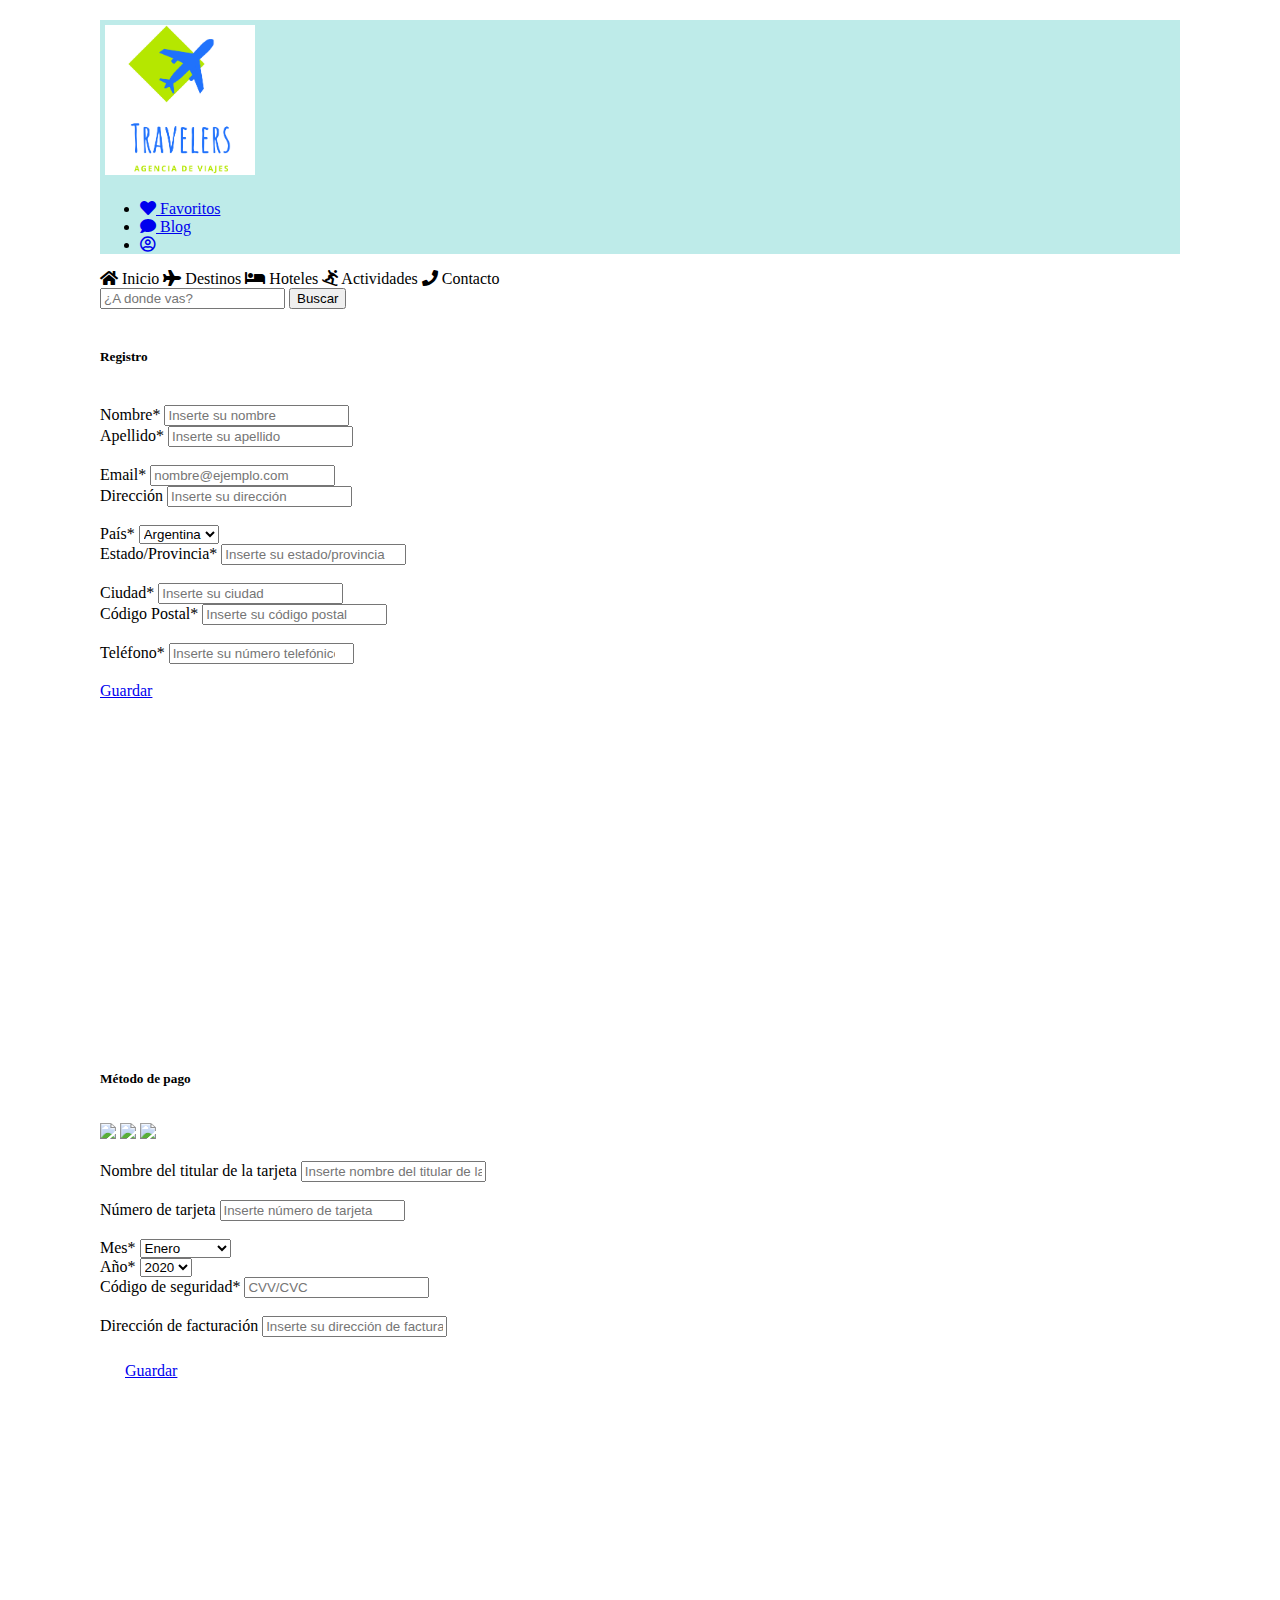
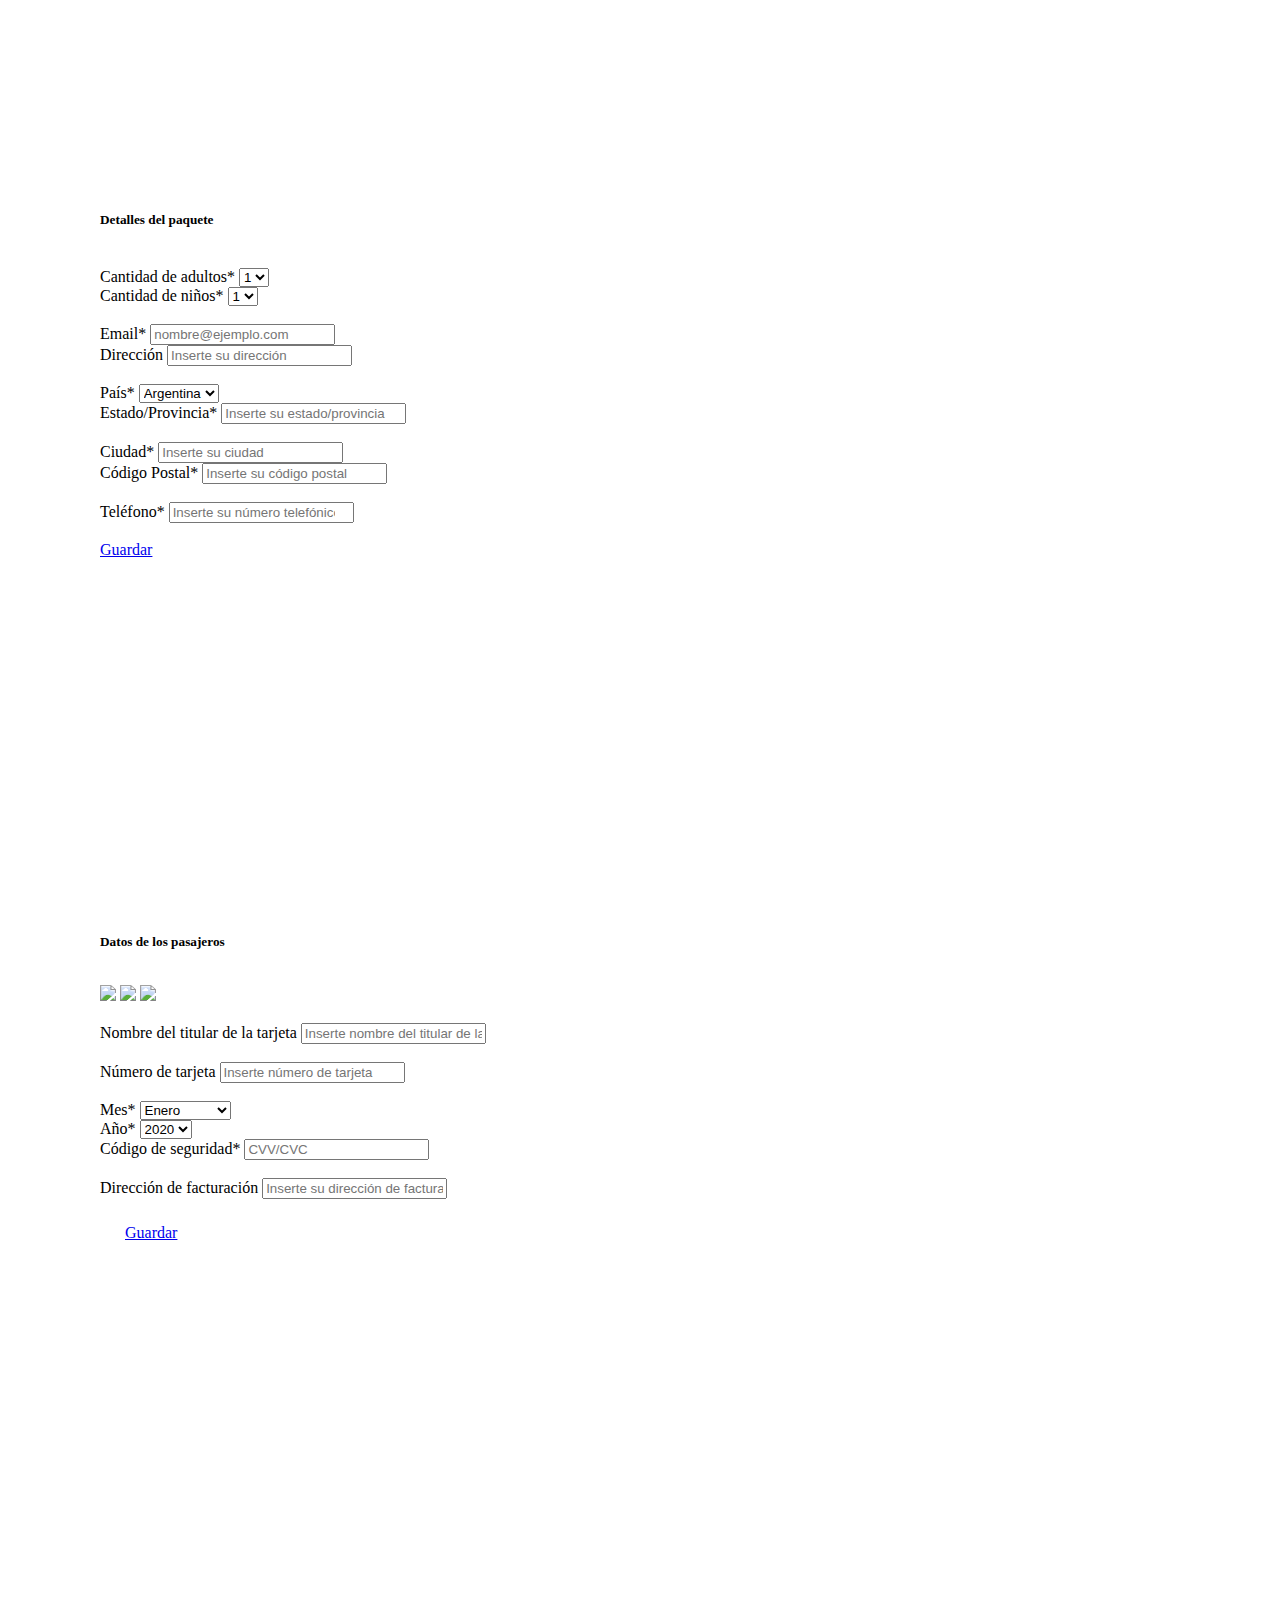
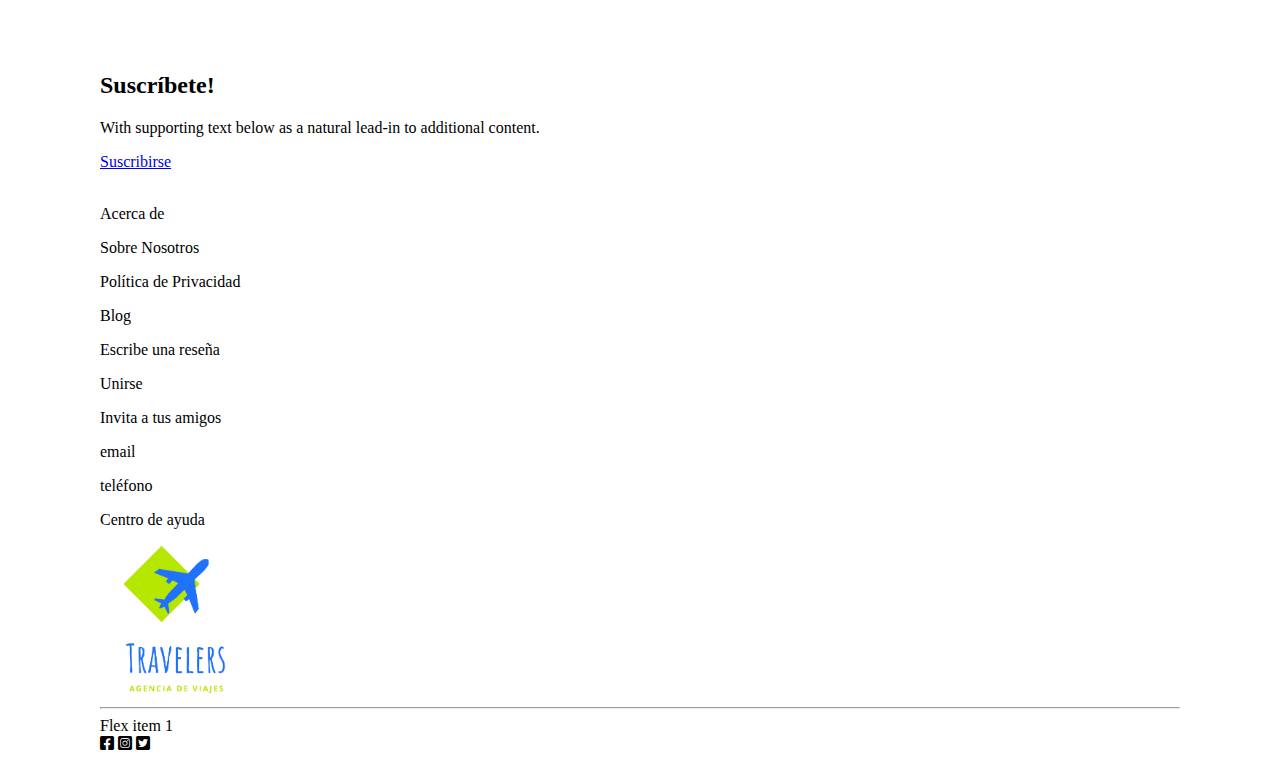
==== checkout.html @ 726ae8b7 "avance con checkout" ====
<!DOCTYPE html>

</html class="no-js" lang="es">
<meta name="description" content="" />
<title>Travelers</title>
<meta name="keywords" content="" />
<meta name="viewport" content="width=device-width, initial-scale=1" />
<link rel="stylesheet" href="https://stackpath.bootstrapcdn.com/bootstrap/4.5.0/css/bootstrap.min.css"
  integrity="sha384-9aIt2nRpC12Uk9gS9baDl411NQApFmC26EwAOH8WgZl5MYYxFfc+NcPb1dKGj7Sk" crossorigin="anonymous" />
<link rel="stylesheet" href="fontawesome/css/all.css">

<style>
  .body {
    margin: 20px;
    margin-left: 100px;
    margin-right: 100px;
  }

  .logo {
    height: 100px;
  }

  .header {
    background-color: #beebe9;
  }

  .div {
    height: 700px;
  }
</style>
</head>

<body class="body">
  <header>
    <div class="header">
      <div class="media">
        <img src="img/logo.png" class="mr-3" alt="..." style="height: 150px; padding: 5px;">
        <div class="media-body">
          <ul class="nav justify-content-end">
            <li class="nav-item">
              <a class="nav-link active" href="#"><i class="fas fa-heart"></i> Favoritos</a>
            </li>
            <li class="nav-item">
              <a class="nav-link" href="#"><i class="fas fa-comment"></i> Blog</a>
            </li>
            <li class="nav-item">
              <a class="nav-link" href="#"><i class="far fa-user-circle"></i></a>
            </li>
          </ul>
        </div>
      </div>
  </header>
  <main>
    <section>
      <nav class="navbar navbar-light bg-light">
        <a class="navbar-brand"><i class="fas fa-home"></i> Inicio</a>
        <a class="navbar-brand"><i class="fas fa-plane"></i> Destinos</a>
        <a class="navbar-brand"><i class="fas fa-bed"></i> Hoteles</a>
        <a class="navbar-brand"><i class="fas fa-snowboarding"></i> Actividades</a>
        <a class="navbar-brand"><i class="fas fa-phone"></i> Contacto</a>
        <form class="form-inline">
          <input class="form-control mr-sm-2" type="search" placeholder="¿A donde vas?" aria-label="Search">
          <button class="btn btn-outline-success my-2 my-sm-0" type="submit">Buscar</button>
        </form>
      </nav>
    </section>
    <br>
    <section>
      <div class="row">
        <div class="col-sm-6">
          <div class="card div">
            <div class="card-body">
              <h5 class="card-title">Registro</h5>
              <br>
              <form>
                <div class="row">
                  <div class="col-sm-6">
                    <label for="formGroupExampleInput">Nombre*</label>
                    <input type="text" class="form-control" placeholder="Inserte su nombre">
                  </div>
                  <div class="col-sm-6">
                    <label for="formGroupExampleInput">Apellido*</label>
                    <input type="text" class="form-control" placeholder="Inserte su apellido">
                  </div>
                </div>
                <br>
                <div class="form-group">
                  <label for="exampleFormControlInput1">Email*</label>
                  <input type="email" class="form-control" id="exampleFormControlInput1"
                    placeholder="nombre@ejemplo.com">
                </div>
                <div>
                  <label for="formGroupExampleInput">Dirección</label>
                  <input type="text" class="form-control" placeholder="Inserte su dirección">
                </div>
                <br>
                <div class="row">
                  <div class="col-sm-6">
                    <label for="exampleFormControlSelect1">País*</label>
                    <select class="form-control" id="exampleFormControlSelect1">
                      <option>Argentina</option>
                      <option>Bolivia</option>
                      <option>Brasil</option>
                      <option>Chile</option>
                      <option>Paraguay</option>
                      <option>Uruguay</option>
                    </select>
                  </div>
                  <div class="col-sm-6">
                    <label for="formGroupExampleInput">Estado/Provincia*</label>
                    <input type="text" class="form-control" placeholder="Inserte su estado/provincia">
                  </div>
                </div>
                <br>
                <div class="row">
                  <div class="col-sm-6">
                    <label for="formGroupExampleInput">Ciudad*</label>
                    <input type="text" class="form-control" placeholder="Inserte su ciudad">
                  </div>
                  <div class="col-sm-6">
                    <label for="formGroupExampleInput">Código Postal*</label>
                    <input type="number" class="form-control" placeholder="Inserte su código postal">
                  </div>
                </div>
                <br>
                <div class="row">
                  <div class="col-sm-6">
                    <label for="formGroupExampleInput">Teléfono*</label>
                    <input type="number" class="form-control" placeholder="Inserte su número telefónico">
                  </div>
                </div>
                <br>
                <a href="#" class="btn btn-success">Guardar</a>
              </form>
            </div>
          </div>
        </div>
        <div class="col-sm-6">
          <div class="card div">
            <div class="card-body">
              <h5 class="card-title">Método de pago</h5>
              <br>
              <form>
                <div class="col-md-8 text-right" style="margin-top: -5px;">
                  <img src="https://img.icons8.com/color/36/000000/visa.png" />
                  <img src="https://img.icons8.com/color/36/000000/mastercard.png" />
                  <img src="https://img.icons8.com/color/36/000000/amex.png" />
                </div>
                <br>
                <div>
                  <label for="formGroupExampleInput">Nombre del titular de la tarjeta</label>
                  <input type="text" class="form-control" placeholder="Inserte nombre del titular de la tarjeta">
                </div>
                <br>
                <div>
                  <label for="formGroupExampleInput">Número de tarjeta</label>
                  <input type="number" class="form-control" placeholder="Inserte número de tarjeta">
                </div>
                <br>
                <div class="row">
                  <div class="col-sm-3">
                    <label for="exampleFormControlSelect1">Mes*</label>
                    <select class="form-control" id="exampleFormControlSelect1">
                      <option>Enero</option>
                      <option>Febrero</option>
                      <option>Marzo</option>
                      <option>Abril</option>
                      <option>Mayo</option>
                      <option>Junio</option>
                      <option>Julio</option>
                      <option>Agosto</option>
                      <option>Septiembre</option>
                      <option>Octubre</option>
                      <option>Noviembre</option>
                      <option>Diciembre</option>
                    </select>
                  </div>
                  <div class="col-sm-3">
                    <label for="exampleFormControlSelect1">Año*</label>
                    <select class="form-control" id="exampleFormControlSelect1">
                      <option>2020</option>
                      <option>2021</option>
                      <option>2022</option>
                      <option>2023</option>
                      <option>2024</option>
                      <option>2025</option>
                      <option>2026</option>
                      <option>2027</option>
                      <option>2028</option>
                      <option>2029</option>
                    </select>
                  </div>
                  <div class="col-sm-6">
                    <label for="formGroupExampleInput">Código de seguridad*</label>
                    <input type="number" class="form-control" placeholder="CVV/CVC">
                  </div>
                </div>
                <br>
                <div>
                  <label for="formGroupExampleInput">Dirección de facturación</label>
                  <input type="text" class="form-control" placeholder="Inserte su dirección de facturación">
                </div>
              </form>
            </div>
            <div style="align-items: flex-end; padding: 25px;">
              <a href="#" class="btn btn-success">Guardar</a>
            </div>
          </div>
        </div>
      </div>
    </section>
    <br>
    <section>
      <div class="row">
        <div class="col-sm-6">
          <div class="card div">
            <div class="card-body">
              <h5 class="card-title">Detalles del paquete</h5>
              <br>
              <form>
                <div class="row">
                  <div class="col-sm-6">
                    <label for="exampleFormControlSelect1">Cantidad de adultos*</label>
                    <select class="form-control" id="exampleFormControlSelect1">
                      <option>1</option>
                      <option>2</option>
                      <option>3</option>
                      <option>4</option>
                    </select>
                  </div>
                  <div class="col-sm-6">
                    <label for="exampleFormControlSelect1">Cantidad de niños*</label>
                    <select class="form-control" id="exampleFormControlSelect1">
                      <option>1</option>
                      <option>2</option>
                      <option>3</option>
                      <option>4</option>
                    </select>
                  </div>
                </div>
                <br>
                <div class="form-group">
                  <label for="exampleFormControlInput1">Email*</label>
                  <input type="email" class="form-control" id="exampleFormControlInput1"
                    placeholder="nombre@ejemplo.com">
                </div>
                <div>
                  <label for="formGroupExampleInput">Dirección</label>
                  <input type="text" class="form-control" placeholder="Inserte su dirección">
                </div>
                <br>
                <div class="row">
                  <div class="col-sm-6">
                    <label for="exampleFormControlSelect1">País*</label>
                    <select class="form-control" id="exampleFormControlSelect1">
                      <option>Argentina</option>
                      <option>Bolivia</option>
                      <option>Brasil</option>
                      <option>Chile</option>
                      <option>Paraguay</option>
                      <option>Uruguay</option>
                    </select>
                  </div>
                  <div class="col-sm-6">
                    <label for="formGroupExampleInput">Estado/Provincia*</label>
                    <input type="text" class="form-control" placeholder="Inserte su estado/provincia">
                  </div>
                </div>
                <br>
                <div class="row">
                  <div class="col-sm-6">
                    <label for="formGroupExampleInput">Ciudad*</label>
                    <input type="text" class="form-control" placeholder="Inserte su ciudad">
                  </div>
                  <div class="col-sm-6">
                    <label for="formGroupExampleInput">Código Postal*</label>
                    <input type="number" class="form-control" placeholder="Inserte su código postal">
                  </div>
                </div>
                <br>
                <div class="row">
                  <div class="col-sm-6">
                    <label for="formGroupExampleInput">Teléfono*</label>
                    <input type="number" class="form-control" placeholder="Inserte su número telefónico">
                  </div>
                </div>
                <br>
                <a href="#" class="btn btn-success">Guardar</a>
              </form>
            </div>
          </div>
        </div>
        <div class="col-sm-6">
          <div class="card div">
            <div class="card-body">
              <h5 class="card-title">Datos de los pasajeros</h5>
              <br>
              <form>
                <div class="col-md-8 text-right" style="margin-top: -5px;">
                  <img src="https://img.icons8.com/color/36/000000/visa.png" />
                  <img src="https://img.icons8.com/color/36/000000/mastercard.png" />
                  <img src="https://img.icons8.com/color/36/000000/amex.png" />
                </div>
                <br>
                <div>
                  <label for="formGroupExampleInput">Nombre del titular de la tarjeta</label>
                  <input type="text" class="form-control" placeholder="Inserte nombre del titular de la tarjeta">
                </div>
                <br>
                <div>
                  <label for="formGroupExampleInput">Número de tarjeta</label>
                  <input type="number" class="form-control" placeholder="Inserte número de tarjeta">
                </div>
                <br>
                <div class="row">
                  <div class="col-sm-3">
                    <label for="exampleFormControlSelect1">Mes*</label>
                    <select class="form-control" id="exampleFormControlSelect1">
                      <option>Enero</option>
                      <option>Febrero</option>
                      <option>Marzo</option>
                      <option>Abril</option>
                      <option>Mayo</option>
                      <option>Junio</option>
                      <option>Julio</option>
                      <option>Agosto</option>
                      <option>Septiembre</option>
                      <option>Octubre</option>
                      <option>Noviembre</option>
                      <option>Diciembre</option>
                    </select>
                  </div>
                  <div class="col-sm-3">
                    <label for="exampleFormControlSelect1">Año*</label>
                    <select class="form-control" id="exampleFormControlSelect1">
                      <option>2020</option>
                      <option>2021</option>
                      <option>2022</option>
                      <option>2023</option>
                      <option>2024</option>
                      <option>2025</option>
                      <option>2026</option>
                      <option>2027</option>
                      <option>2028</option>
                      <option>2029</option>
                    </select>
                  </div>
                  <div class="col-sm-6">
                    <label for="formGroupExampleInput">Código de seguridad*</label>
                    <input type="number" class="form-control" placeholder="CVV/CVC">
                  </div>
                </div>
                <br>
                <div>
                  <label for="formGroupExampleInput">Dirección de facturación</label>
                  <input type="text" class="form-control" placeholder="Inserte su dirección de facturación">
                </div>
              </form>
            </div>
            <div style="align-items: flex-end; padding: 25px;">
              <a href="#" class="btn btn-success">Guardar</a>
            </div>
          </div>
        </div>
      </div>
    </section>
    <br>
    <section>
      <div class="card w-100">
        <div class="card-body">
          <h2 class="card-title">Suscríbete!</h2>
          <p class="card-text">With supporting text below as a natural lead-in to additional content.</p>
          <a href="#" class="btn btn-primary">Suscribirse</a>
        </div>
      </div>
    </section>
    <br>
  </main>

  <script src="https://code.jquery.com/jquery-3.5.1.slim.min.js"
    integrity="sha384-DfXdz2htPH0lsSSs5nCTpuj/zy4C+OGpamoFVy38MVBnE+IbbVYUew+OrCXaRkfj"
    crossorigin="anonymous"></script>
  <script src="https://cdn.jsdelivr.net/npm/popper.js@1.16.0/dist/umd/popper.min.js"
    integrity="sha384-Q6E9RHvbIyZFJoft+2mJbHaEWldlvI9IOYy5n3zV9zzTtmI3UksdQRVvoxMfooAo"
    crossorigin="anonymous"></script>
  <script src="https://stackpath.bootstrapcdn.com/bootstrap/4.5.0/js/bootstrap.min.js"
    integrity="sha384-OgVRvuATP1z7JjHLkuOU7Xw704+h835Lr+6QL9UvYjZE3Ipu6Tp75j7Bh/kR0JKI"
    crossorigin="anonymous"></script>
</body>

<footer>
  <div class="d-flex justify-content-around">
    <div class="p-2 bd-highlight">
      <p>Acerca de</p>
      <p>Sobre Nosotros</p>
      <p>Política de Privacidad</p>
    </div>
    <div class="p-2 bd-highlight">
      <p>Blog</p>
      <p>Escribe una reseña</p>
      <p>Unirse</p>
      <p>Invita a tus amigos</p>
    </div>
    <div class="p-2 bd-highlight">
      <p>email</p>
      <p>teléfono</p>
      <p>Centro de ayuda</p>
    </div>
    <div class="p-2 bd-highlight"><img src="img/logo.png" alt="Travelers" height="150px"></div>
  </div>
  <hr>
  <div class="d-flex justify-content-around">
    <div class="p-2 bd-highlight">Flex item 1</div>
    <div class="p-2 bd-highlight">
      <i class="fab fa-facebook-square"></i>
      <i class="fab fa-instagram-square"></i>
      <i class="fab fa-twitter-square"></i>
    </div>
  </div>
</footer>

</html>
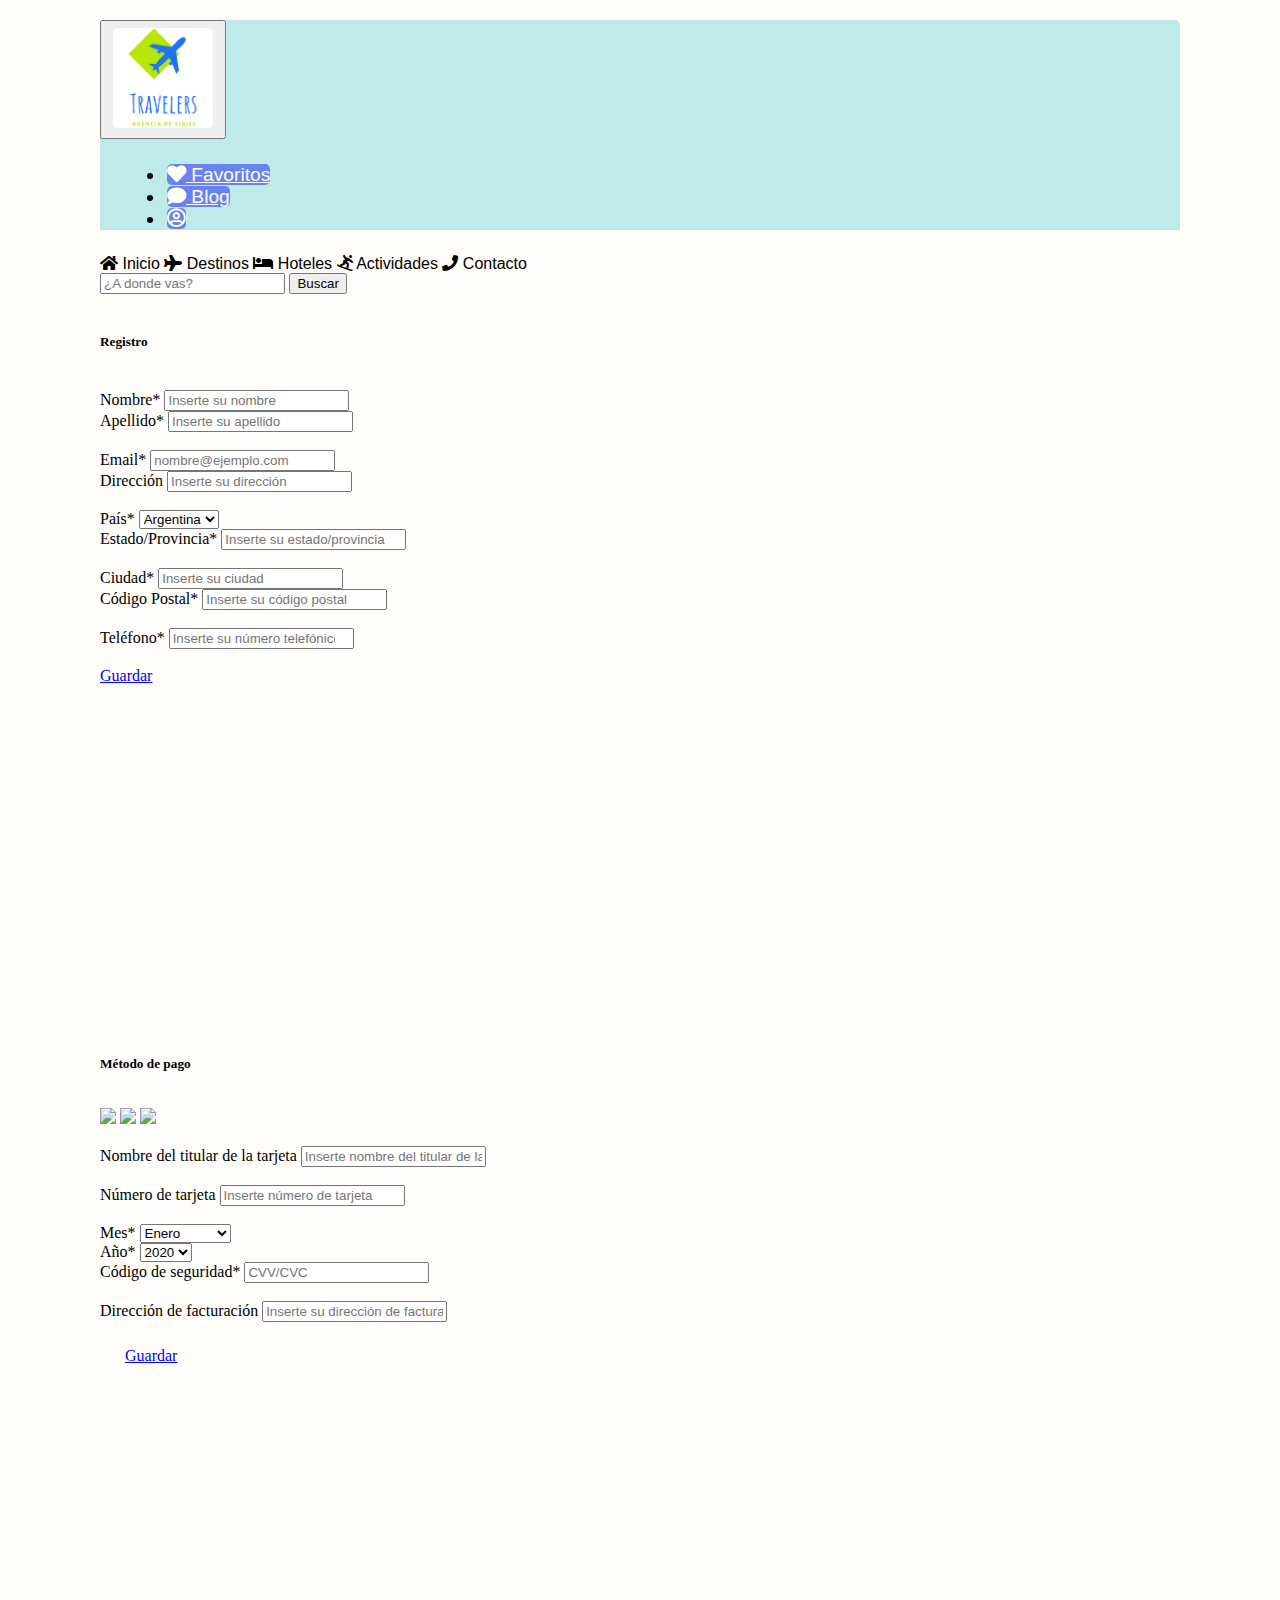
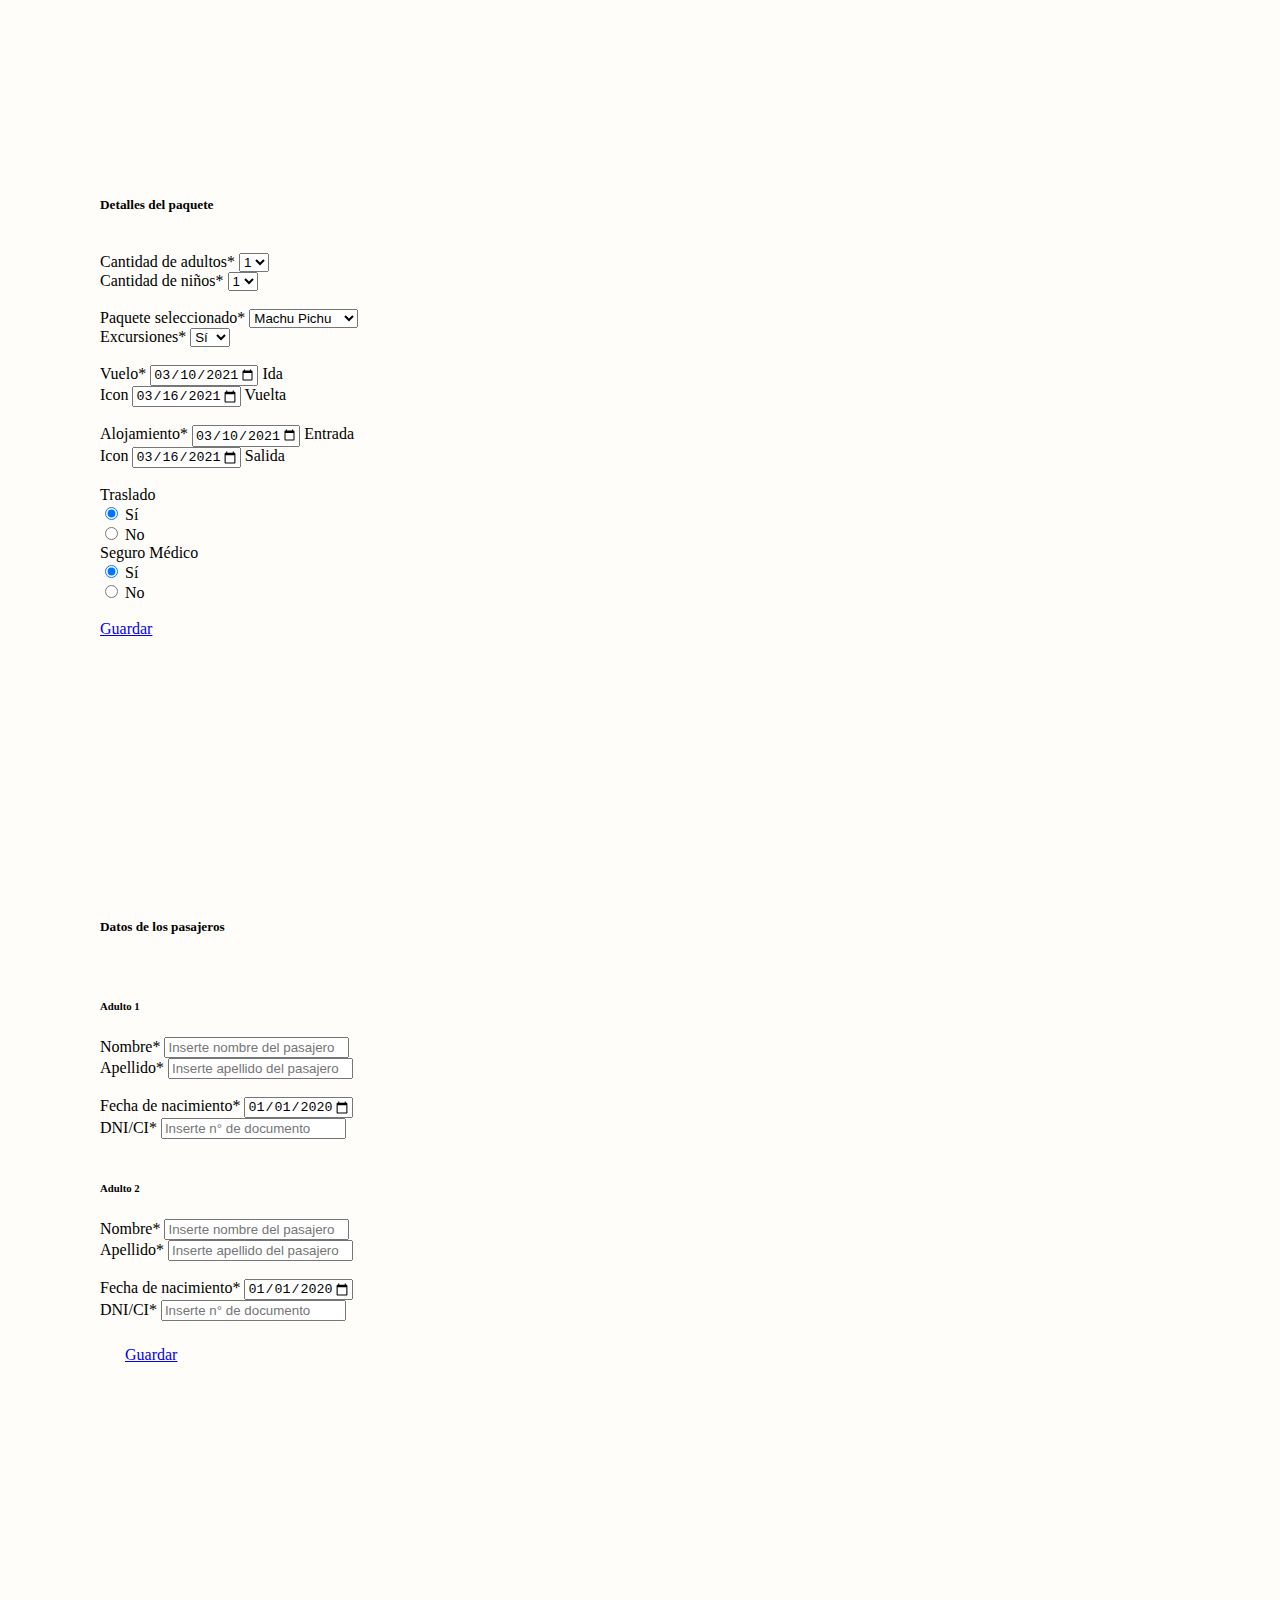
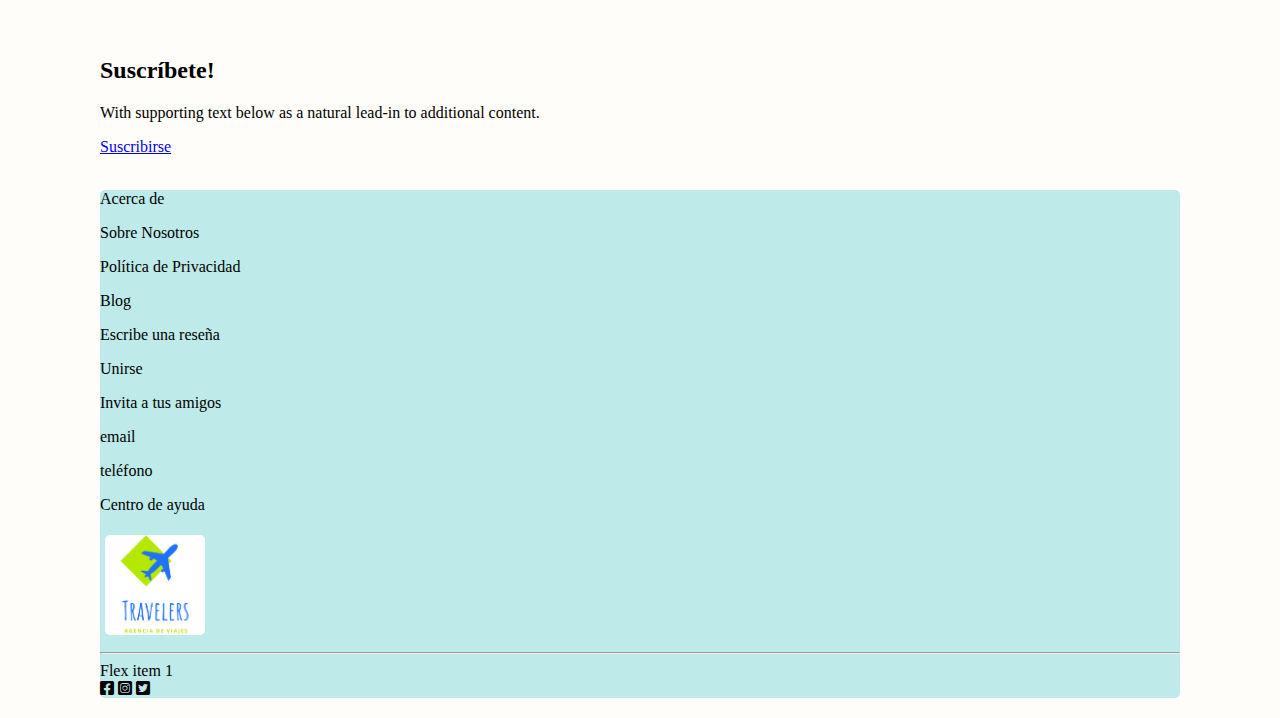
==== commit 73d75ef4: "avance con estilos" ====
--- a/checkout.html
+++ b/checkout.html
@@ -9,50 +9,35 @@
   integrity="sha384-9aIt2nRpC12Uk9gS9baDl411NQApFmC26EwAOH8WgZl5MYYxFfc+NcPb1dKGj7Sk" crossorigin="anonymous" />
 <link rel="stylesheet" href="fontawesome/css/all.css">
 
-<style>
-  .body {
-    margin: 20px;
-    margin-left: 100px;
-    margin-right: 100px;
-  }
-
-  .logo {
-    height: 100px;
-  }
-
-  .header {
-    background-color: #beebe9;
-  }
-
-  .div {
-    height: 700px;
-  }
-</style>
+<link rel="stylesheet" href="css/estilo.css">
 </head>
 
 <body class="body">
   <header>
     <div class="header">
       <div class="media">
-        <img src="img/logo.png" class="mr-3" alt="..." style="height: 150px; padding: 5px;">
+        <button type="button" class="btn btn-secondary" data-toggle="tooltip" data-placement="right" title="Inicio">
+          <a href="index.html"><img src="img/logo.png" class="logo" alt="Travelers"></a>
+        </button>
         <div class="media-body">
           <ul class="nav justify-content-end">
             <li class="nav-item">
-              <a class="nav-link active" href="#"><i class="fas fa-heart"></i> Favoritos</a>
+              <a class="nav-link active botones" href="#"><i class="fas fa-heart"></i> Favoritos</a>
             </li>
             <li class="nav-item">
-              <a class="nav-link" href="#"><i class="fas fa-comment"></i> Blog</a>
+              <a class="nav-link botones" href="#"><i class="fas fa-comment"></i> Blog</a>
             </li>
             <li class="nav-item">
-              <a class="nav-link" href="#"><i class="far fa-user-circle"></i></a>
+              <a class="nav-link botones" href="#"><i class="far fa-user-circle"></i></a>
             </li>
           </ul>
         </div>
       </div>
+    </div>
   </header>
   <main>
     <section>
-      <nav class="navbar navbar-light bg-light">
+      <nav class="navbar navbar-light bg-light nav-principal">
         <a class="navbar-brand"><i class="fas fa-home"></i> Inicio</a>
         <a class="navbar-brand"><i class="fas fa-plane"></i> Destinos</a>
         <a class="navbar-brand"><i class="fas fa-bed"></i> Hoteles</a>
@@ -239,49 +224,76 @@
                   </div>
                 </div>
                 <br>
-                <div class="form-group">
-                  <label for="exampleFormControlInput1">Email*</label>
-                  <input type="email" class="form-control" id="exampleFormControlInput1"
-                    placeholder="nombre@ejemplo.com">
-                </div>
-                <div>
-                  <label for="formGroupExampleInput">Dirección</label>
-                  <input type="text" class="form-control" placeholder="Inserte su dirección">
-                </div>
-                <br>
-                <div class="row">
-                  <div class="col-sm-6">
-                    <label for="exampleFormControlSelect1">País*</label>
-                    <select class="form-control" id="exampleFormControlSelect1">
-                      <option>Argentina</option>
-                      <option>Bolivia</option>
-                      <option>Brasil</option>
-                      <option>Chile</option>
-                      <option>Paraguay</option>
-                      <option>Uruguay</option>
-                    </select>
-                  </div>
-                  <div class="col-sm-6">
-                    <label for="formGroupExampleInput">Estado/Provincia*</label>
-                    <input type="text" class="form-control" placeholder="Inserte su estado/provincia">
-                  </div>
-                </div>
-                <br>
-                <div class="row">
-                  <div class="col-sm-6">
-                    <label for="formGroupExampleInput">Ciudad*</label>
-                    <input type="text" class="form-control" placeholder="Inserte su ciudad">
-                  </div>
-                  <div class="col-sm-6">
-                    <label for="formGroupExampleInput">Código Postal*</label>
-                    <input type="number" class="form-control" placeholder="Inserte su código postal">
-                  </div>
-                </div>
-                <br>
-                <div class="row">
-                  <div class="col-sm-6">
-                    <label for="formGroupExampleInput">Teléfono*</label>
-                    <input type="number" class="form-control" placeholder="Inserte su número telefónico">
+                <div class="row">
+                  <div class="col-sm-6">
+                    <label for="exampleFormControlSelect1">Paquete seleccionado*</label>
+                    <select class="form-control" id="exampleFormControlSelect1">
+                      <option>Machu Pichu</option>
+                      <option>Río de Janeiro</option>
+                      <option>Cancún</option>
+                    </select>
+                  </div>
+                  <div class="col-sm-6">
+                    <label for="exampleFormControlSelect1">Excursiones*</label>
+                    <select class="form-control" id="exampleFormControlSelect1">
+                      <option>Sí</option>
+                      <option>No</option>
+                    </select>
+                  </div>
+                </div>
+                <br>
+                <div class="row">
+                  <div class="col-sm-6">
+                    <label for="exampleFormControlSelect1">Vuelo*</label>
+                    <input type="date" id="start" class="form-control" name="trip-start" value="2021-03-10"
+                      min="2021-03-01" max="2025-12-31">
+                    <label for="exampleFormControlSelect1">Ida</label>
+                  </div>
+                  <div class="col-sm-6">
+                    <label for="exampleFormControlSelect1">Icon</label>
+                    <input type="date" id="start" class="form-control" name="trip-start" value="2021-03-16"
+                      min="2021-03-01" max="2025-12-31">
+                    <label for="exampleFormControlSelect1">Vuelta</label>
+                  </div>
+                </div>
+                <br>
+                <div class="row">
+                  <div class="col-sm-6">
+                    <label for="exampleFormControlSelect1">Alojamiento*</label>
+                    <input type="date" id="start" class="form-control" name="trip-start" value="2021-03-10"
+                      min="2021-03-01" max="2025-12-31">
+                    <label for="exampleFormControlSelect1">Entrada</label>
+                  </div>
+                  <div class="col-sm-6">
+                    <label for="exampleFormControlSelect1">Icon</label>
+                    <input type="date" id="start" class="form-control" name="trip-start" value="2021-03-16"
+                      min="2021-03-01" max="2025-12-31">
+                    <label for="exampleFormControlSelect1">Salida</label>
+                  </div>
+                </div>
+                <br>
+                <div class="row">
+                  <div class="col-sm-6">
+                    <label for="exampleFormControlSelect1">Traslado</label>
+                    <div>
+                      <input type="radio" name="traslado" value="si" checked>
+                      <label for="si">Sí</label>
+                    </div>
+                    <div>
+                      <input type="radio" name="drone" value="no">
+                      <label for="no">No</label>
+                    </div>
+                  </div>
+                  <div class="col-sm-6">
+                    <label for="exampleFormControlSelect1">Seguro Médico</label>
+                    <div>
+                      <input type="radio" name="seguro" value="si" checked>
+                      <label for="si">Sí</label>
+                    </div>
+                    <div>
+                      <input type="radio" name="drone" value="no">
+                      <label for="no">No</label>
+                    </div>
                   </div>
                 </div>
                 <br>
@@ -296,64 +308,52 @@
               <h5 class="card-title">Datos de los pasajeros</h5>
               <br>
               <form>
-                <div class="col-md-8 text-right" style="margin-top: -5px;">
-                  <img src="https://img.icons8.com/color/36/000000/visa.png" />
-                  <img src="https://img.icons8.com/color/36/000000/mastercard.png" />
-                  <img src="https://img.icons8.com/color/36/000000/amex.png" />
-                </div>
-                <br>
-                <div>
-                  <label for="formGroupExampleInput">Nombre del titular de la tarjeta</label>
-                  <input type="text" class="form-control" placeholder="Inserte nombre del titular de la tarjeta">
-                </div>
-                <br>
-                <div>
-                  <label for="formGroupExampleInput">Número de tarjeta</label>
-                  <input type="number" class="form-control" placeholder="Inserte número de tarjeta">
-                </div>
-                <br>
-                <div class="row">
-                  <div class="col-sm-3">
-                    <label for="exampleFormControlSelect1">Mes*</label>
-                    <select class="form-control" id="exampleFormControlSelect1">
-                      <option>Enero</option>
-                      <option>Febrero</option>
-                      <option>Marzo</option>
-                      <option>Abril</option>
-                      <option>Mayo</option>
-                      <option>Junio</option>
-                      <option>Julio</option>
-                      <option>Agosto</option>
-                      <option>Septiembre</option>
-                      <option>Octubre</option>
-                      <option>Noviembre</option>
-                      <option>Diciembre</option>
-                    </select>
-                  </div>
-                  <div class="col-sm-3">
-                    <label for="exampleFormControlSelect1">Año*</label>
-                    <select class="form-control" id="exampleFormControlSelect1">
-                      <option>2020</option>
-                      <option>2021</option>
-                      <option>2022</option>
-                      <option>2023</option>
-                      <option>2024</option>
-                      <option>2025</option>
-                      <option>2026</option>
-                      <option>2027</option>
-                      <option>2028</option>
-                      <option>2029</option>
-                    </select>
-                  </div>
-                  <div class="col-sm-6">
-                    <label for="formGroupExampleInput">Código de seguridad*</label>
-                    <input type="number" class="form-control" placeholder="CVV/CVC">
-                  </div>
-                </div>
-                <br>
-                <div>
-                  <label for="formGroupExampleInput">Dirección de facturación</label>
-                  <input type="text" class="form-control" placeholder="Inserte su dirección de facturación">
+                <h6>Adulto 1</h6>
+                <div class="row">
+                  <div class="col-sm-6">
+                    <label for="formGroupExampleInput">Nombre*</label>
+                    <input type="text" class="form-control" placeholder="Inserte nombre del pasajero">
+                  </div>
+                  <div class="col-sm-6">
+                    <label for="formGroupExampleInput">Apellido*</label>
+                    <input type="text" class="form-control" placeholder="Inserte apellido del pasajero">
+                  </div>
+                </div>
+                <br>
+                <div class="row">
+                  <div class="col-sm-6">
+                    <label for="exampleFormControlSelect1">Fecha de nacimiento*</label>
+                    <input type="date" id="start" class="form-control" name="trip-start" value="2020-01-01"
+                      min="1920-01-01" max="2020-01-01">
+                  </div>
+                  <div class="col-sm-6">
+                    <label for="formGroupExampleInput">DNI/CI*</label>
+                    <input type="number" class="form-control" placeholder="Inserte n° de documento">
+                  </div>
+                </div>
+                <br>
+                <h6>Adulto 2</h6>
+                <div class="row">
+                  <div class="col-sm-6">
+                    <label for="formGroupExampleInput">Nombre*</label>
+                    <input type="text" class="form-control" placeholder="Inserte nombre del pasajero">
+                  </div>
+                  <div class="col-sm-6">
+                    <label for="formGroupExampleInput">Apellido*</label>
+                    <input type="text" class="form-control" placeholder="Inserte apellido del pasajero">
+                  </div>
+                </div>
+                <br>
+                <div class="row">
+                  <div class="col-sm-6">
+                    <label for="exampleFormControlSelect1">Fecha de nacimiento*</label>
+                    <input type="date" id="start" class="form-control" name="trip-start" value="2020-01-01"
+                      min="1920-01-01" max="2020-01-01">
+                  </div>
+                  <div class="col-sm-6">
+                    <label for="formGroupExampleInput">DNI/CI*</label>
+                    <input type="number" class="form-control" placeholder="Inserte n° de documento">
+                  </div>
                 </div>
               </form>
             </div>
@@ -386,6 +386,11 @@
   <script src="https://stackpath.bootstrapcdn.com/bootstrap/4.5.0/js/bootstrap.min.js"
     integrity="sha384-OgVRvuATP1z7JjHLkuOU7Xw704+h835Lr+6QL9UvYjZE3Ipu6Tp75j7Bh/kR0JKI"
     crossorigin="anonymous"></script>
+  <script>
+    $(function () {
+      $('[data-toggle="tooltip"]').tooltip()
+    })
+  </script>
 </body>
 
 <footer>
@@ -406,7 +411,7 @@
       <p>teléfono</p>
       <p>Centro de ayuda</p>
     </div>
-    <div class="p-2 bd-highlight"><img src="img/logo.png" alt="Travelers" height="150px"></div>
+    <div class="p-2 bd-highlight"><img src="img/logo.png" class="logo" alt="Travelers"></div>
   </div>
   <hr>
   <div class="d-flex justify-content-around">
--- a/css/estilo.css
+++ b/css/estilo.css
@@ -0,0 +1,104 @@
+/* General */
+
+.body {
+  background-color: #fffdf9;
+  margin: 20px;
+  margin-left: 100px;
+  margin-right: 100px;
+}
+
+.logo {
+  height: 100px;
+  padding: 5px;
+  border-radius: 10px;
+}
+
+.nav-item {
+  font-size: larger;
+}
+
+.media-body {
+  margin: 25px;
+}
+
+.nav-principal {
+  font-family: Arial, Helvetica, sans-serif;
+  border-bottom-left-radius: 5px;
+  border-bottom-right-radius: 5px;
+}
+
+.header {
+  background-color: #beebe9;
+  border-top-left-radius: 5px;
+  border-top-right-radius: 5px;
+}
+
+.botones {
+  font-family: Arial, Helvetica, sans-serif;
+  color: #fffdf9;
+  background-color: #6883F0;
+  border-radius: 5px;
+  margin: 2px;
+}
+
+.suscripcion {
+  background-color: #ECECEC;
+  border-radius: 5px;
+  border-color: #ECECEC;
+}
+
+footer {
+  background-color: #beebe9;
+  border-radius: 5px;
+}
+
+.titulos-footer {
+  font-size: larger;
+  font-weight: bold;
+}
+
+.links-footer {
+  color: #616161;
+}
+
+.derechos {
+  font-weight: bold;
+}
+
+.iconos {
+  font-size: xx-large;
+  margin-left: 10px;
+  margin-right: 10px;
+}
+
+/* Index */
+
+.card1 {
+  background-color: #beebe9;
+}
+
+h3 {
+  text-align: center;
+}
+
+.noticias {
+  background-color: #ffe3ed;
+  border-top-right-radius: 5px;
+  border-bottom-right-radius: 5px;
+}
+
+.img-noticias {
+  height: 150px;
+  border-top-left-radius: 5px;
+  border-bottom-left-radius: 5px;
+}
+
+/* Producto */
+
+/* Checkout */
+
+
+
+.div {
+  height: 700px;
+}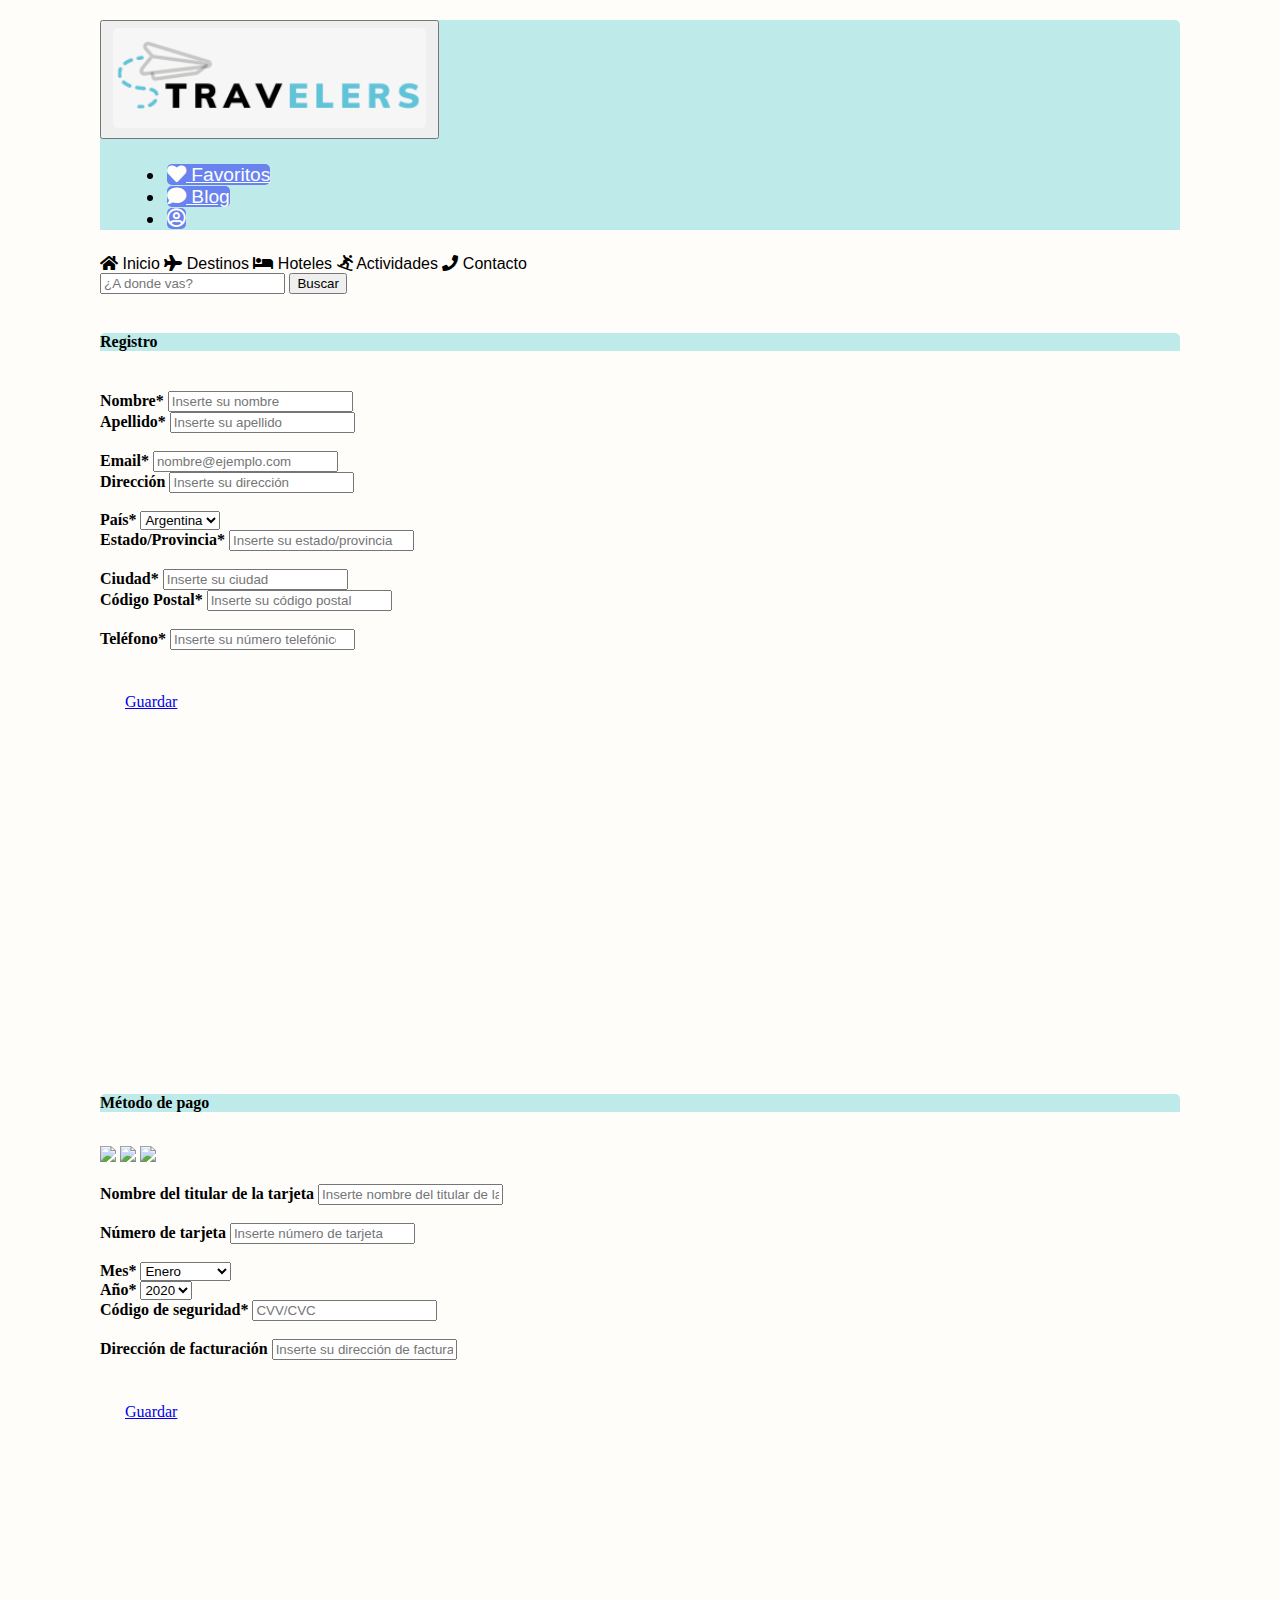
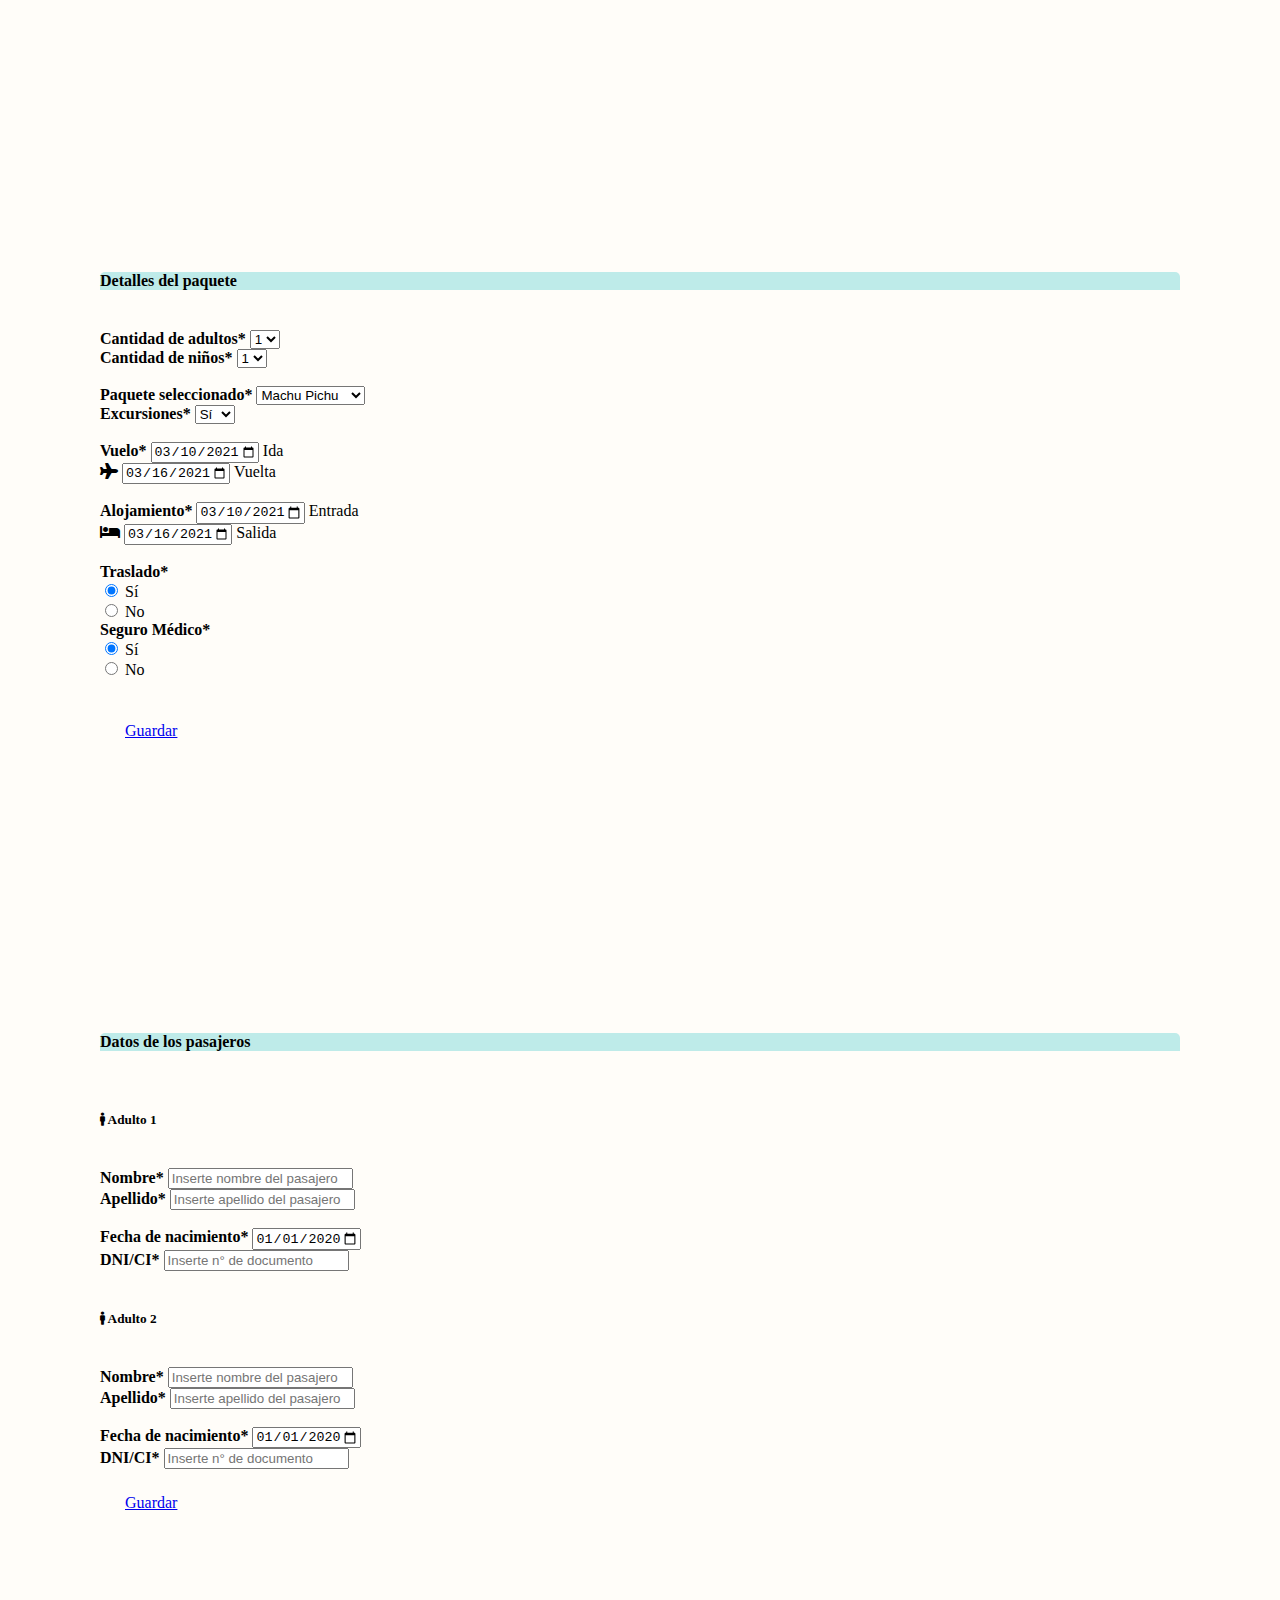
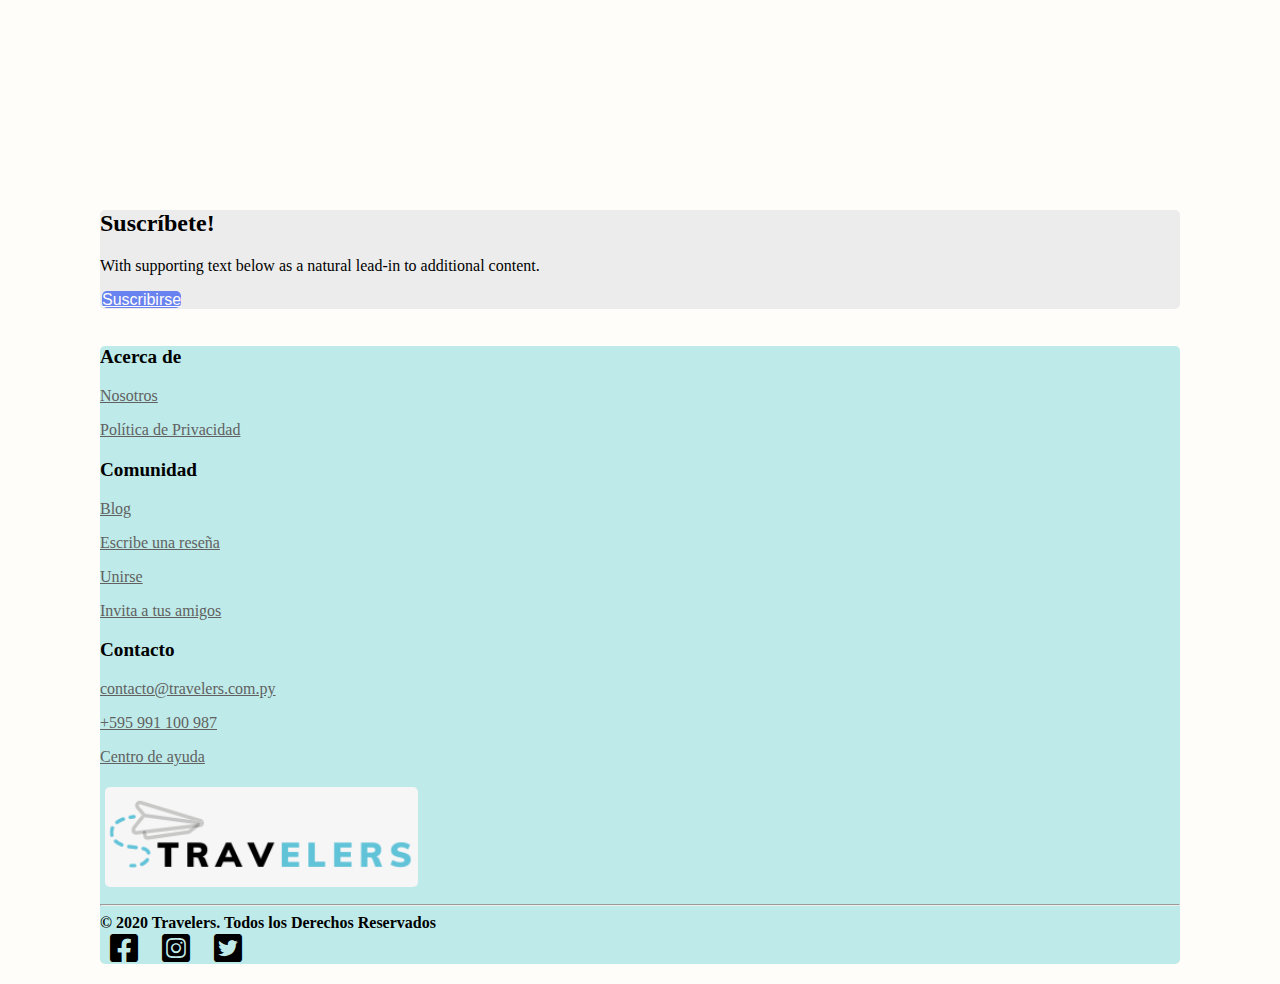
==== commit 3cd90a62: "termine estilos" ====
--- a/checkout.html
+++ b/checkout.html
@@ -53,35 +53,37 @@
     <section>
       <div class="row">
         <div class="col-sm-6">
-          <div class="card div">
+          <div class=" card-header bloques-header">
+            <h4 class="card-title">Registro</h4>
+          </div>
+          <div class="card bloques">
             <div class="card-body">
-              <h5 class="card-title">Registro</h5>
               <br>
               <form>
                 <div class="row">
                   <div class="col-sm-6">
-                    <label for="formGroupExampleInput">Nombre*</label>
+                    <label for="formGroupExampleInput" class="bloques-titulos">Nombre*</label>
                     <input type="text" class="form-control" placeholder="Inserte su nombre">
                   </div>
                   <div class="col-sm-6">
-                    <label for="formGroupExampleInput">Apellido*</label>
+                    <label for="formGroupExampleInput" class="bloques-titulos">Apellido*</label>
                     <input type="text" class="form-control" placeholder="Inserte su apellido">
                   </div>
                 </div>
                 <br>
                 <div class="form-group">
-                  <label for="exampleFormControlInput1">Email*</label>
+                  <label for="exampleFormControlInput1" class="bloques-titulos">Email*</label>
                   <input type="email" class="form-control" id="exampleFormControlInput1"
                     placeholder="nombre@ejemplo.com">
                 </div>
                 <div>
-                  <label for="formGroupExampleInput">Dirección</label>
+                  <label for="formGroupExampleInput" class="bloques-titulos">Dirección</label>
                   <input type="text" class="form-control" placeholder="Inserte su dirección">
                 </div>
                 <br>
                 <div class="row">
                   <div class="col-sm-6">
-                    <label for="exampleFormControlSelect1">País*</label>
+                    <label for="exampleFormControlSelect1" class="bloques-titulos">País*</label>
                     <select class="form-control" id="exampleFormControlSelect1">
                       <option>Argentina</option>
                       <option>Bolivia</option>
@@ -92,38 +94,42 @@
                     </select>
                   </div>
                   <div class="col-sm-6">
-                    <label for="formGroupExampleInput">Estado/Provincia*</label>
+                    <label for="formGroupExampleInput" class="bloques-titulos">Estado/Provincia*</label>
                     <input type="text" class="form-control" placeholder="Inserte su estado/provincia">
                   </div>
                 </div>
                 <br>
                 <div class="row">
                   <div class="col-sm-6">
-                    <label for="formGroupExampleInput">Ciudad*</label>
+                    <label for="formGroupExampleInput" class="bloques-titulos">Ciudad*</label>
                     <input type="text" class="form-control" placeholder="Inserte su ciudad">
                   </div>
                   <div class="col-sm-6">
-                    <label for="formGroupExampleInput">Código Postal*</label>
+                    <label for="formGroupExampleInput" class="bloques-titulos">Código Postal*</label>
                     <input type="number" class="form-control" placeholder="Inserte su código postal">
                   </div>
                 </div>
                 <br>
                 <div class="row">
                   <div class="col-sm-6">
-                    <label for="formGroupExampleInput">Teléfono*</label>
+                    <label for="formGroupExampleInput" class="bloques-titulos">Teléfono*</label>
                     <input type="number" class="form-control" placeholder="Inserte su número telefónico">
                   </div>
                 </div>
                 <br>
-                <a href="#" class="btn btn-success">Guardar</a>
+                <div class="boton-guardar">
+                  <a href="#" class="btn btn-success">Guardar</a>
+                </div>
               </form>
             </div>
           </div>
         </div>
         <div class="col-sm-6">
-          <div class="card div">
+          <div class=" card-header bloques-header">
+            <h4 class="card-title">Método de pago</h4>
+          </div>
+          <div class="card bloques">
             <div class="card-body">
-              <h5 class="card-title">Método de pago</h5>
               <br>
               <form>
                 <div class="col-md-8 text-right" style="margin-top: -5px;">
@@ -133,18 +139,18 @@
                 </div>
                 <br>
                 <div>
-                  <label for="formGroupExampleInput">Nombre del titular de la tarjeta</label>
+                  <label for="formGroupExampleInput" class="bloques-titulos">Nombre del titular de la tarjeta</label>
                   <input type="text" class="form-control" placeholder="Inserte nombre del titular de la tarjeta">
                 </div>
                 <br>
                 <div>
-                  <label for="formGroupExampleInput">Número de tarjeta</label>
+                  <label for="formGroupExampleInput" class="bloques-titulos">Número de tarjeta</label>
                   <input type="number" class="form-control" placeholder="Inserte número de tarjeta">
                 </div>
                 <br>
                 <div class="row">
                   <div class="col-sm-3">
-                    <label for="exampleFormControlSelect1">Mes*</label>
+                    <label for="exampleFormControlSelect1" class="bloques-titulos">Mes*</label>
                     <select class="form-control" id="exampleFormControlSelect1">
                       <option>Enero</option>
                       <option>Febrero</option>
@@ -161,7 +167,7 @@
                     </select>
                   </div>
                   <div class="col-sm-3">
-                    <label for="exampleFormControlSelect1">Año*</label>
+                    <label for="exampleFormControlSelect1" class="bloques-titulos">Año*</label>
                     <select class="form-control" id="exampleFormControlSelect1">
                       <option>2020</option>
                       <option>2021</option>
@@ -176,18 +182,19 @@
                     </select>
                   </div>
                   <div class="col-sm-6">
-                    <label for="formGroupExampleInput">Código de seguridad*</label>
+                    <label for="formGroupExampleInput" class="bloques-titulos">Código de seguridad*</label>
                     <input type="number" class="form-control" placeholder="CVV/CVC">
                   </div>
                 </div>
                 <br>
                 <div>
-                  <label for="formGroupExampleInput">Dirección de facturación</label>
+                  <label for="formGroupExampleInput" class="bloques-titulos">Dirección de facturación</label>
                   <input type="text" class="form-control" placeholder="Inserte su dirección de facturación">
                 </div>
               </form>
             </div>
-            <div style="align-items: flex-end; padding: 25px;">
+            <br>
+            <div class="boton-guardar">
               <a href="#" class="btn btn-success">Guardar</a>
             </div>
           </div>
@@ -198,14 +205,16 @@
     <section>
       <div class="row">
         <div class="col-sm-6">
-          <div class="card div">
+          <div class=" card-header bloques-header">
+            <h4 class="card-title">Detalles del paquete</h4>
+          </div>
+          <div class="card bloques">
             <div class="card-body">
-              <h5 class="card-title">Detalles del paquete</h5>
               <br>
               <form>
                 <div class="row">
                   <div class="col-sm-6">
-                    <label for="exampleFormControlSelect1">Cantidad de adultos*</label>
+                    <label for="exampleFormControlSelect1" class="bloques-titulos">Cantidad de adultos*</label>
                     <select class="form-control" id="exampleFormControlSelect1">
                       <option>1</option>
                       <option>2</option>
@@ -214,7 +223,7 @@
                     </select>
                   </div>
                   <div class="col-sm-6">
-                    <label for="exampleFormControlSelect1">Cantidad de niños*</label>
+                    <label for="exampleFormControlSelect1" class="bloques-titulos">Cantidad de niños*</label>
                     <select class="form-control" id="exampleFormControlSelect1">
                       <option>1</option>
                       <option>2</option>
@@ -226,7 +235,7 @@
                 <br>
                 <div class="row">
                   <div class="col-sm-6">
-                    <label for="exampleFormControlSelect1">Paquete seleccionado*</label>
+                    <label for="exampleFormControlSelect1" class="bloques-titulos">Paquete seleccionado*</label>
                     <select class="form-control" id="exampleFormControlSelect1">
                       <option>Machu Pichu</option>
                       <option>Río de Janeiro</option>
@@ -234,7 +243,7 @@
                     </select>
                   </div>
                   <div class="col-sm-6">
-                    <label for="exampleFormControlSelect1">Excursiones*</label>
+                    <label for="exampleFormControlSelect1" class="bloques-titulos">Excursiones*</label>
                     <select class="form-control" id="exampleFormControlSelect1">
                       <option>Sí</option>
                       <option>No</option>
@@ -244,13 +253,13 @@
                 <br>
                 <div class="row">
                   <div class="col-sm-6">
-                    <label for="exampleFormControlSelect1">Vuelo*</label>
+                    <label for="exampleFormControlSelect1" class="bloques-titulos">Vuelo*</label>
                     <input type="date" id="start" class="form-control" name="trip-start" value="2021-03-10"
                       min="2021-03-01" max="2025-12-31">
                     <label for="exampleFormControlSelect1">Ida</label>
                   </div>
                   <div class="col-sm-6">
-                    <label for="exampleFormControlSelect1">Icon</label>
+                    <label for="exampleFormControlSelect1"><i class="fas fa-plane"></i></label>
                     <input type="date" id="start" class="form-control" name="trip-start" value="2021-03-16"
                       min="2021-03-01" max="2025-12-31">
                     <label for="exampleFormControlSelect1">Vuelta</label>
@@ -259,13 +268,13 @@
                 <br>
                 <div class="row">
                   <div class="col-sm-6">
-                    <label for="exampleFormControlSelect1">Alojamiento*</label>
+                    <label for="exampleFormControlSelect1" class="bloques-titulos">Alojamiento*</label>
                     <input type="date" id="start" class="form-control" name="trip-start" value="2021-03-10"
                       min="2021-03-01" max="2025-12-31">
                     <label for="exampleFormControlSelect1">Entrada</label>
                   </div>
                   <div class="col-sm-6">
-                    <label for="exampleFormControlSelect1">Icon</label>
+                    <label for="exampleFormControlSelect1"><i class="fas fa-bed"></i></label>
                     <input type="date" id="start" class="form-control" name="trip-start" value="2021-03-16"
                       min="2021-03-01" max="2025-12-31">
                     <label for="exampleFormControlSelect1">Salida</label>
@@ -274,7 +283,7 @@
                 <br>
                 <div class="row">
                   <div class="col-sm-6">
-                    <label for="exampleFormControlSelect1">Traslado</label>
+                    <label for="exampleFormControlSelect1" class="bloques-titulos">Traslado*</label>
                     <div>
                       <input type="radio" name="traslado" value="si" checked>
                       <label for="si">Sí</label>
@@ -285,7 +294,7 @@
                     </div>
                   </div>
                   <div class="col-sm-6">
-                    <label for="exampleFormControlSelect1">Seguro Médico</label>
+                    <label for="exampleFormControlSelect1" class="bloques-titulos">Seguro Médico*</label>
                     <div>
                       <input type="radio" name="seguro" value="si" checked>
                       <label for="si">Sí</label>
@@ -297,67 +306,73 @@
                   </div>
                 </div>
                 <br>
-                <a href="#" class="btn btn-success">Guardar</a>
+                <div class="boton-guardar">
+                  <a href="#" class="btn btn-success">Guardar</a>
+                </div>
               </form>
             </div>
           </div>
         </div>
         <div class="col-sm-6">
-          <div class="card div">
+          <div class=" card-header bloques-header">
+            <h4 class="card-title">Datos de los pasajeros</h4>
+          </div>
+          <div class="card bloques">
             <div class="card-body">
-              <h5 class="card-title">Datos de los pasajeros</h5>
               <br>
               <form>
-                <h6>Adulto 1</h6>
-                <div class="row">
-                  <div class="col-sm-6">
-                    <label for="formGroupExampleInput">Nombre*</label>
+                <h5><i class="fas fa-male"></i> Adulto 1</h5>
+                <br>
+                <div class="row">
+                  <div class="col-sm-6">
+                    <label for="formGroupExampleInput" class="bloques-titulos">Nombre*</label>
                     <input type="text" class="form-control" placeholder="Inserte nombre del pasajero">
                   </div>
                   <div class="col-sm-6">
-                    <label for="formGroupExampleInput">Apellido*</label>
+                    <label for="formGroupExampleInput" class="bloques-titulos">Apellido*</label>
                     <input type="text" class="form-control" placeholder="Inserte apellido del pasajero">
                   </div>
                 </div>
                 <br>
                 <div class="row">
                   <div class="col-sm-6">
-                    <label for="exampleFormControlSelect1">Fecha de nacimiento*</label>
+                    <label for="exampleFormControlSelect1" class="bloques-titulos">Fecha de nacimiento*</label>
                     <input type="date" id="start" class="form-control" name="trip-start" value="2020-01-01"
                       min="1920-01-01" max="2020-01-01">
                   </div>
                   <div class="col-sm-6">
-                    <label for="formGroupExampleInput">DNI/CI*</label>
+                    <label for="formGroupExampleInput" class="bloques-titulos">DNI/CI*</label>
                     <input type="number" class="form-control" placeholder="Inserte n° de documento">
                   </div>
                 </div>
                 <br>
-                <h6>Adulto 2</h6>
-                <div class="row">
-                  <div class="col-sm-6">
-                    <label for="formGroupExampleInput">Nombre*</label>
+                <h5><i class="fas fa-male"></i> Adulto 2</h5>
+                <br>
+                <div class="row">
+                  <div class="col-sm-6">
+                    <label for="formGroupExampleInput" class="bloques-titulos">Nombre*</label>
                     <input type="text" class="form-control" placeholder="Inserte nombre del pasajero">
                   </div>
                   <div class="col-sm-6">
-                    <label for="formGroupExampleInput">Apellido*</label>
+                    <label for="formGroupExampleInput" class="bloques-titulos">Apellido*</label>
                     <input type="text" class="form-control" placeholder="Inserte apellido del pasajero">
                   </div>
                 </div>
                 <br>
                 <div class="row">
                   <div class="col-sm-6">
-                    <label for="exampleFormControlSelect1">Fecha de nacimiento*</label>
+                    <label for="exampleFormControlSelect1" class="bloques-titulos">Fecha de nacimiento*</label>
                     <input type="date" id="start" class="form-control" name="trip-start" value="2020-01-01"
                       min="1920-01-01" max="2020-01-01">
                   </div>
                   <div class="col-sm-6">
-                    <label for="formGroupExampleInput">DNI/CI*</label>
+                    <label for="formGroupExampleInput" class="bloques-titulos">DNI/CI*</label>
                     <input type="number" class="form-control" placeholder="Inserte n° de documento">
                   </div>
                 </div>
               </form>
             </div>
-            <div style="align-items: flex-end; padding: 25px;">
+            <div class="boton-guardar">
               <a href="#" class="btn btn-success">Guardar</a>
             </div>
           </div>
@@ -366,11 +381,11 @@
     </section>
     <br>
     <section>
-      <div class="card w-100">
+      <div class="card w-100 suscripcion">
         <div class="card-body">
           <h2 class="card-title">Suscríbete!</h2>
           <p class="card-text">With supporting text below as a natural lead-in to additional content.</p>
-          <a href="#" class="btn btn-primary">Suscribirse</a>
+          <a href="#" class="btn btn-primary botones">Suscribirse</a>
         </div>
       </div>
     </section>
@@ -396,30 +411,50 @@
 <footer>
   <div class="d-flex justify-content-around">
     <div class="p-2 bd-highlight">
-      <p>Acerca de</p>
-      <p>Sobre Nosotros</p>
-      <p>Política de Privacidad</p>
+      <p class="titulos-footer">Acerca de</p>
+      <a href="#" class="links-footer">
+        <p>Nosotros</p>
+      </a>
+      <a href="#" class="links-footer">
+        <p>Política de Privacidad</p>
+      </a>
     </div>
     <div class="p-2 bd-highlight">
-      <p>Blog</p>
-      <p>Escribe una reseña</p>
-      <p>Unirse</p>
-      <p>Invita a tus amigos</p>
+      <p class="titulos-footer">Comunidad</p>
+      <a href="#" class="links-footer">
+        <p>Blog</p>
+      </a>
+      <a href="#" class="links-footer">
+        <p>Escribe una reseña</p>
+      </a>
+      <a href="#" class="links-footer">
+        <p>Unirse</p>
+      </a>
+      <a href="#" class="links-footer">
+        <p>Invita a tus amigos</p>
+      </a>
     </div>
     <div class="p-2 bd-highlight">
-      <p>email</p>
-      <p>teléfono</p>
-      <p>Centro de ayuda</p>
+      <p class="titulos-footer">Contacto</p>
+      <a href="#" class="links-footer">
+        <p>contacto@travelers.com.py</p>
+      </a>
+      <a href="#" class="links-footer">
+        <p>+595 991 100 987</p>
+      </a>
+      <a href="#" class="links-footer">
+        <p>Centro de ayuda</p>
+      </a>
     </div>
     <div class="p-2 bd-highlight"><img src="img/logo.png" class="logo" alt="Travelers"></div>
   </div>
   <hr>
   <div class="d-flex justify-content-around">
-    <div class="p-2 bd-highlight">Flex item 1</div>
+    <div class="p-2 bd-highlight derechos">© 2020 Travelers. Todos los Derechos Reservados</div>
     <div class="p-2 bd-highlight">
-      <i class="fab fa-facebook-square"></i>
-      <i class="fab fa-instagram-square"></i>
-      <i class="fab fa-twitter-square"></i>
+      <i class="fab fa-facebook-square iconos"></i>
+      <i class="fab fa-instagram-square iconos"></i>
+      <i class="fab fa-twitter-square iconos"></i>
     </div>
   </div>
 </footer>
--- a/css/estilo.css
+++ b/css/estilo.css
@@ -95,10 +95,85 @@
 
 /* Producto */
 
+.rio-img {
+  height: 647px;
+}
+
+.card-producto {
+  text-align: center;
+}
+
+.card-producto-header {
+  background-color: #beebe9;
+  font-size: xx-large;
+  font-weight: bold;
+}
+
+.card-border {
+  border-color: #8ac6d1;
+  border-radius: 5px;
+  border-width: 2px;
+}
+
+.card-paquete-header {
+  background-color: #beebe9;
+}
+
+.card-extras {
+  border-color: #F9F63E;
+  border-radius: 5px;
+  border-width: 2px;
+}
+
+.card-extras-header {
+  background-color: #F9F63E;
+}
+
+.card-comprar {
+  border-color: #2ECC48;
+  border-radius: 5px;
+  border-width: 4px;
+}
+
+.card-comprar-texto {
+  text-align: center;
+}
+
+.boton-comprar {
+  margin: 30px;
+}
+
+.perfiles {
+  height: 120px;
+  margin: 10px;
+}
+
+.media-perfiles {
+  background-color: #ffe3ed;
+  border-radius: 5px;
+}
+
 /* Checkout */
 
+.bloques-header {
+  background-color: #beebe9;
+  border-top-left-radius: 5px;
+  border-top-right-radius: 5px;
+}
 
+.bloques {
+  height: 700px;
+}
 
-.div {
-  height: 700px;
+.bloques-form {
+  height: 650px;
+}
+
+.bloques-titulos {
+  font-weight: bold;
+}
+
+.boton-guardar {
+  align-items: flex-end;
+  padding: 25px;
 }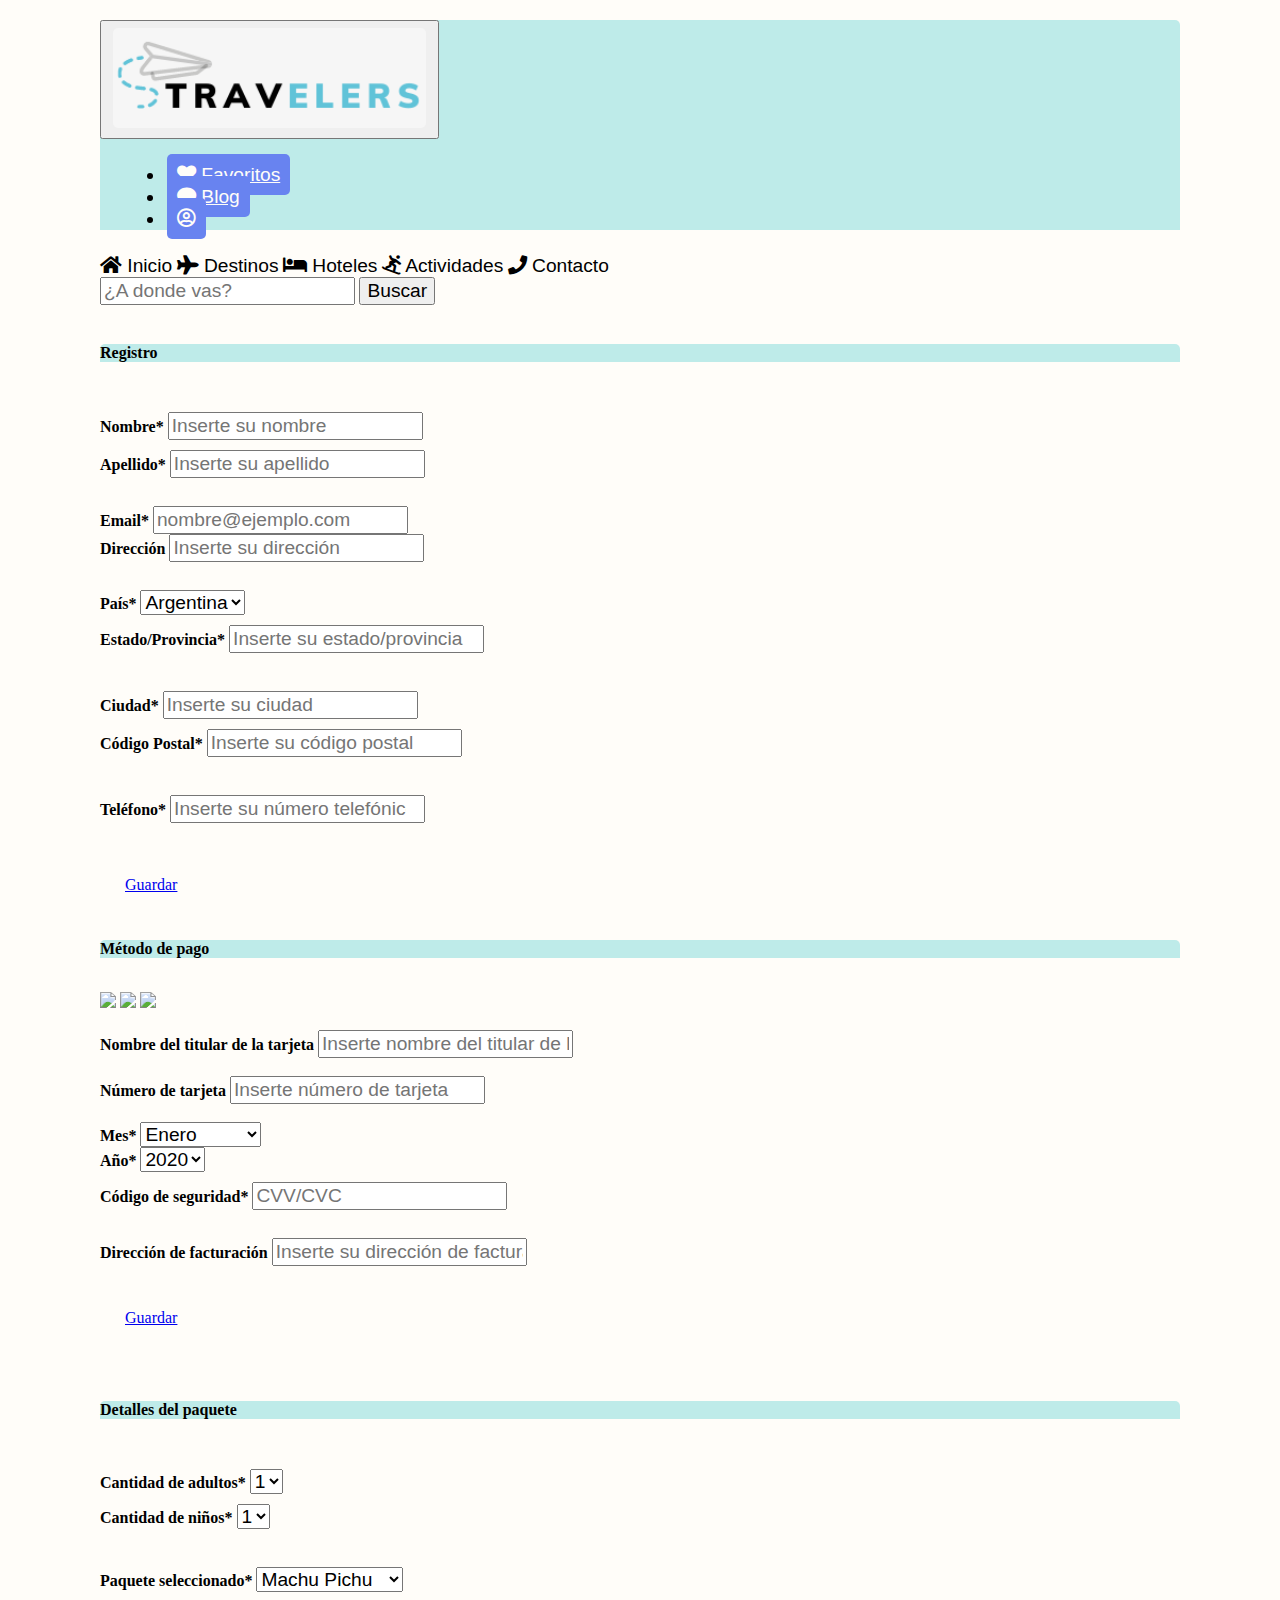
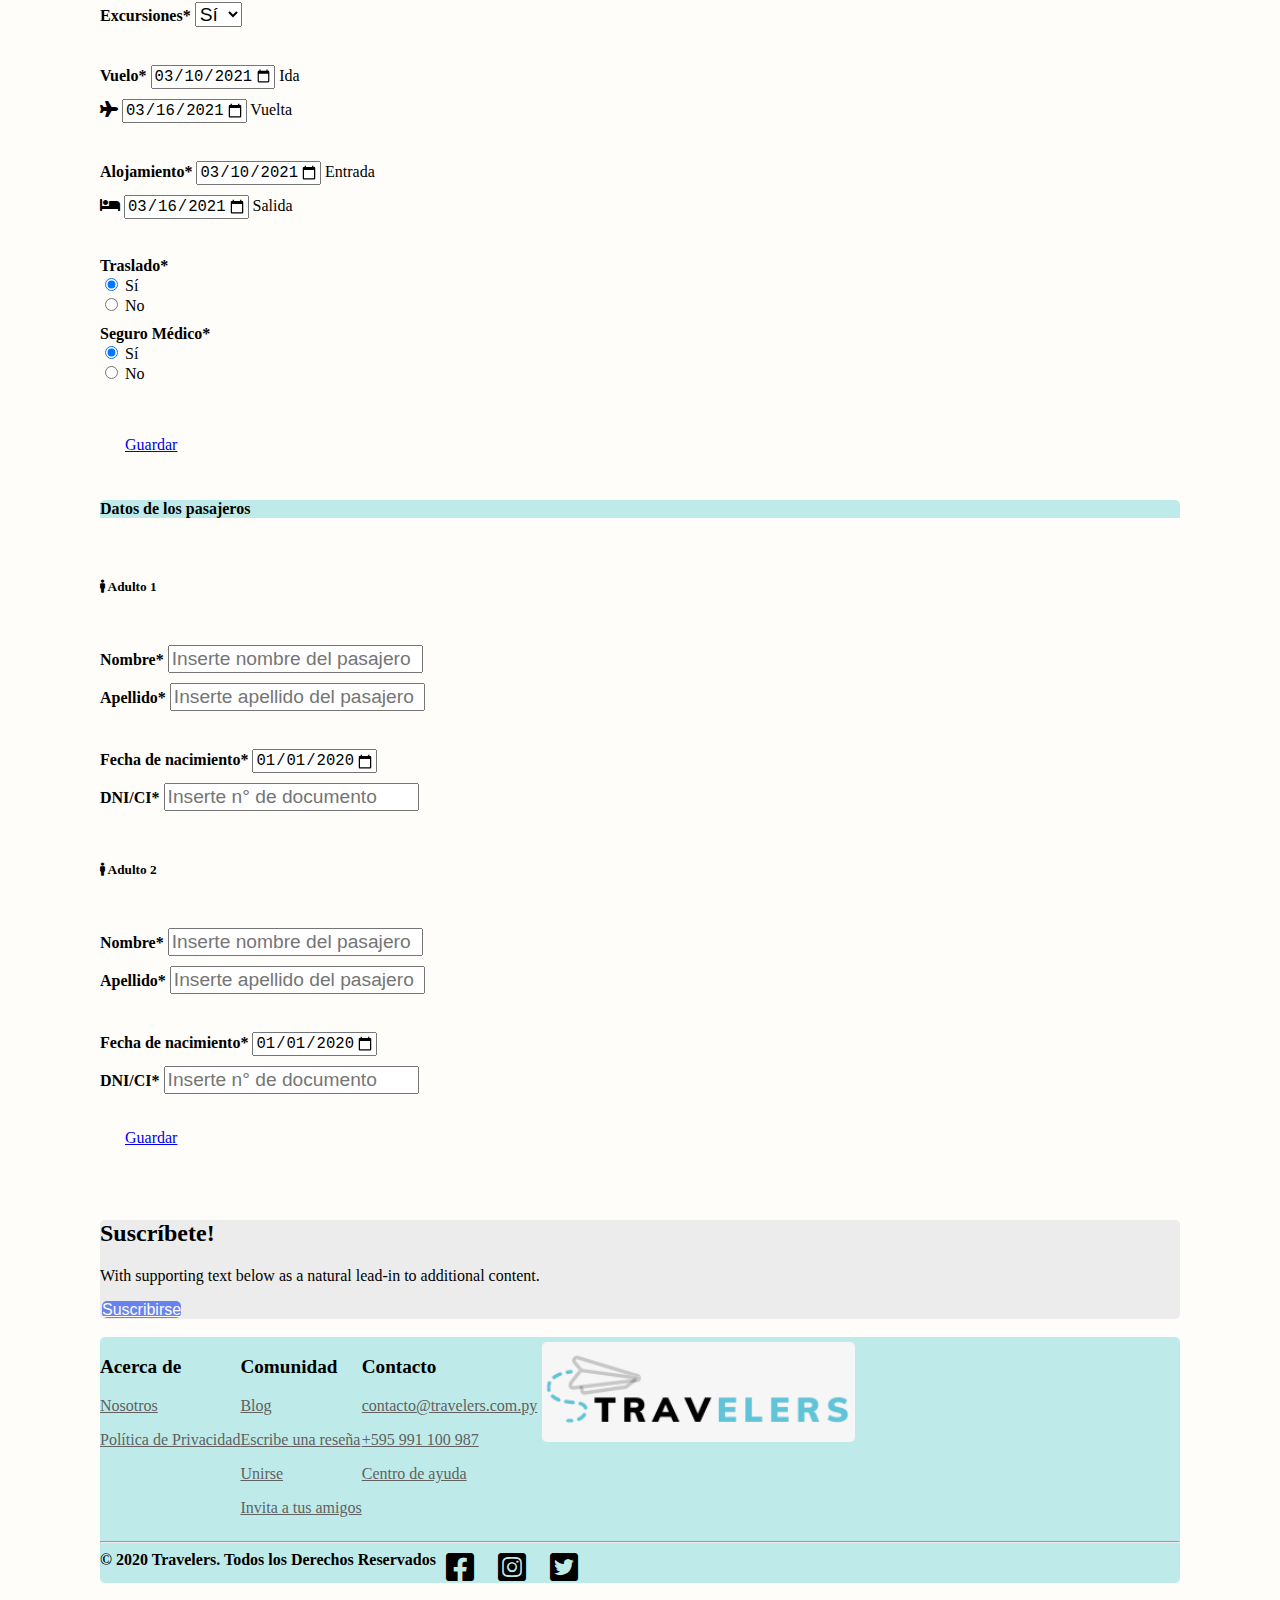
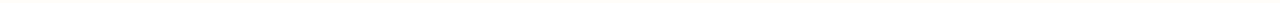
==== commit d0762ed8: "estableci metodo de formulario" ====
--- a/checkout.html
+++ b/checkout.html
@@ -59,7 +59,7 @@
           <div class="card bloques">
             <div class="card-body">
               <br>
-              <form>
+              <form method="POST">
                 <div class="row">
                   <div class="col-sm-6">
                     <label for="formGroupExampleInput" class="bloques-titulos">Nombre*</label>
@@ -131,7 +131,7 @@
           <div class="card bloques">
             <div class="card-body">
               <br>
-              <form>
+              <form method="POST">
                 <div class="col-md-8 text-right" style="margin-top: -5px;">
                   <img src="https://img.icons8.com/color/36/000000/visa.png" />
                   <img src="https://img.icons8.com/color/36/000000/mastercard.png" />
@@ -211,7 +211,7 @@
           <div class="card bloques">
             <div class="card-body">
               <br>
-              <form>
+              <form method="POST">
                 <div class="row">
                   <div class="col-sm-6">
                     <label for="exampleFormControlSelect1" class="bloques-titulos">Cantidad de adultos*</label>
@@ -320,7 +320,7 @@
           <div class="card bloques">
             <div class="card-body">
               <br>
-              <form>
+              <form method="POST">
                 <h5><i class="fas fa-male"></i> Adulto 1</h5>
                 <br>
                 <div class="row">
--- a/css/estilo.css
+++ b/css/estilo.css
@@ -95,10 +95,6 @@
 
 /* Producto */
 
-.rio-img {
-  height: 647px;
-}
-
 .card-producto {
   text-align: center;
 }
@@ -176,4 +172,133 @@
 .boton-guardar {
   align-items: flex-end;
   padding: 25px;
+}
+
+/* Responsive */
+
+/* Small devices (landscape phones, 576px and up) */
+
+/* General */
+
+@media (min-width: 576px) {
+  .body {
+    margin: 20px;
+  }
+
+  .logo {
+    height: 75px;
+    padding: 5px;
+    border-radius: 10px;
+  }
+
+  .media-body {
+    margin: 10px;
+    margin-top: 25px;
+  }
+  
+  .nav-link {
+    padding: 10px;
+  }
+
+  .nav-item, .navbar-brand, .form-control, .btn-outline-success {
+    font-size: small;
+  }
+
+  .d-flex {
+    display: block!important;
+    text-align: center;
+  }
+
+  /* Index */
+
+  .card-deck {
+    display: block;
+  }
+
+  .card1 {
+    margin: 20px;
+  }
+
+  /* Producto */
+
+  .boton-comprar {
+    margin: 0px;
+    margin-top: 30px;
+    padding: 10px;
+  }
+
+  /* Checkout */
+
+  .col-sm-6 {
+    display: block!important;
+    margin: 10px;
+    max-width: none;
+    flex: none;
+  }
+
+  .bloques {
+    height: auto;
+  }
+
+  .text-right {
+    text-align: left!important;
+  }
+
+}
+
+/* Medium devices (tablets, 768px and up) */
+@media (min-width: 768px) { 
+
+  /* General */
+
+  .d-flex {
+    display: flex!important;
+    text-align: left;
+  }
+
+  /* Checkout */
+
+  .col-sm-6 {
+    margin: 0px;
+    margin-top: 10px;
+    margin-bottom: 10px;
+  }
+
+}
+
+/* Large devices (desktops, 992px and up) */
+@media (min-width: 992px) { 
+
+  /* General */
+
+  .body {
+    margin: 20px;
+    margin-left: 100px;
+    margin-right: 100px;
+  }
+
+  .logo {
+    height: 100px;
+    padding: 5px;
+    border-radius: 10px;
+  }
+
+  .media-body {
+    margin: 25px;
+  }
+  
+  .nav-link {
+    padding: 10px;
+  }
+
+  .nav-item, .navbar-brand, .form-control, .btn-outline-success {
+    font-size: larger;
+  }
+  
+  /* Index */
+
+  .card-deck {
+    display: flex;
+  }
+
 }